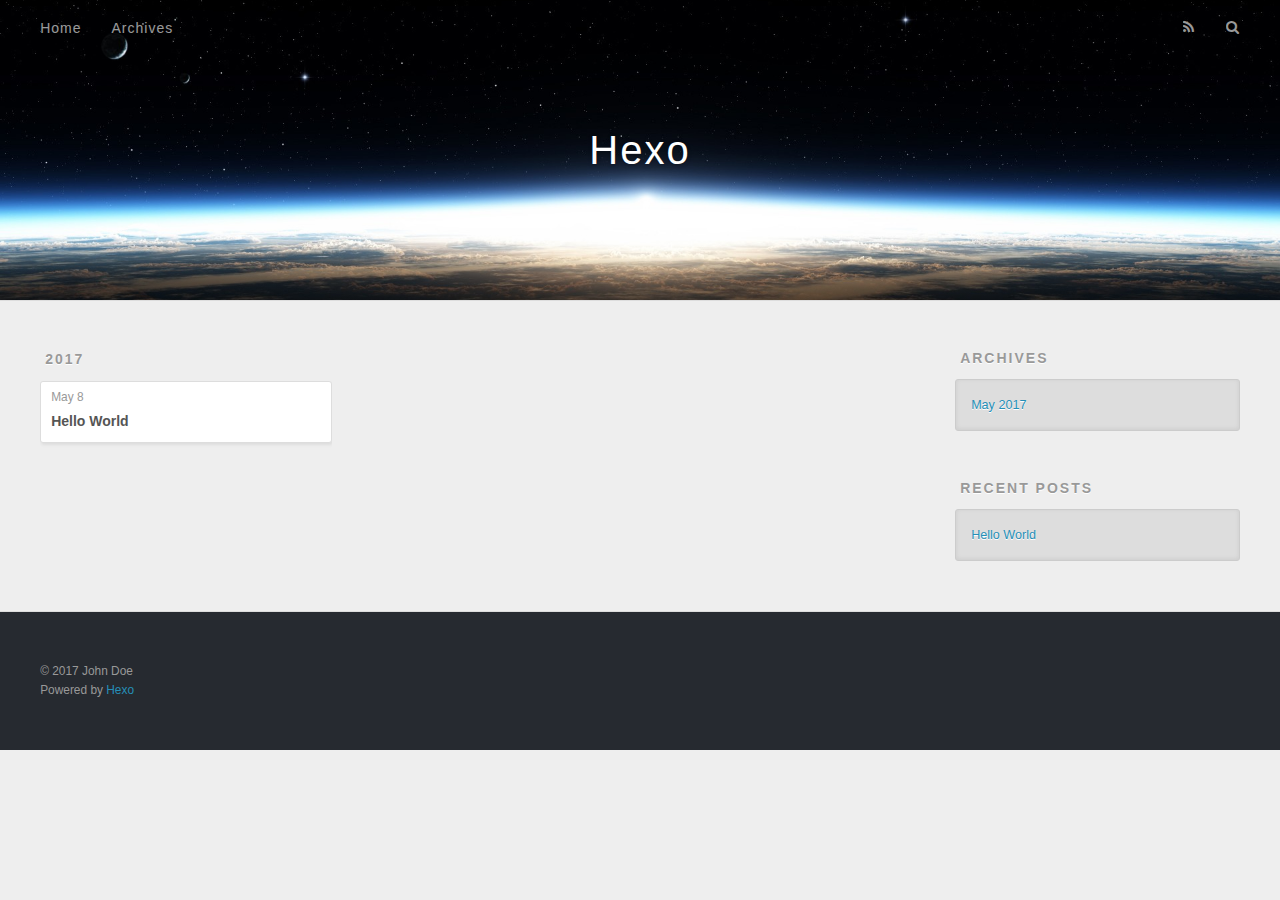
==== archives/index.html @ c31b53fc "Site updated: 2017-05-08 11:09:45" ====
<!DOCTYPE html>
<html>
<head>
  <meta charset="utf-8">
  
  <title>Archives | Hexo</title>
  <meta name="viewport" content="width=device-width, initial-scale=1, maximum-scale=1">
  <meta property="og:type" content="website">
<meta property="og:title" content="Hexo">
<meta property="og:url" content="http://yoursite.com/archives/index.html">
<meta property="og:site_name" content="Hexo">
<meta name="twitter:card" content="summary">
<meta name="twitter:title" content="Hexo">
  
    <link rel="alternate" href="/atom.xml" title="Hexo" type="application/atom+xml">
  
  
    <link rel="icon" href="/favicon.png">
  
  
    <link href="//fonts.googleapis.com/css?family=Source+Code+Pro" rel="stylesheet" type="text/css">
  
  <link rel="stylesheet" href="/css/style.css">
  

</head>

<body>
  <div id="container">
    <div id="wrap">
      <header id="header">
  <div id="banner"></div>
  <div id="header-outer" class="outer">
    <div id="header-title" class="inner">
      <h1 id="logo-wrap">
        <a href="/" id="logo">Hexo</a>
      </h1>
      
    </div>
    <div id="header-inner" class="inner">
      <nav id="main-nav">
        <a id="main-nav-toggle" class="nav-icon"></a>
        
          <a class="main-nav-link" href="/">Home</a>
        
          <a class="main-nav-link" href="/archives">Archives</a>
        
      </nav>
      <nav id="sub-nav">
        
          <a id="nav-rss-link" class="nav-icon" href="/atom.xml" title="RSS Feed"></a>
        
        <a id="nav-search-btn" class="nav-icon" title="Search"></a>
      </nav>
      <div id="search-form-wrap">
        <form action="//google.com/search" method="get" accept-charset="UTF-8" class="search-form"><input type="search" name="q" class="search-form-input" placeholder="Search"><button type="submit" class="search-form-submit">&#xF002;</button><input type="hidden" name="sitesearch" value="http://yoursite.com"></form>
      </div>
    </div>
  </div>
</header>
      <div class="outer">
        <section id="main">
  
  
    
    
      
      
      <section class="archives-wrap">
        <div class="archive-year-wrap">
          <a href="/archives/2017" class="archive-year">2017</a>
        </div>
        <div class="archives">
    
    <article class="archive-article archive-type-post">
  <div class="archive-article-inner">
    <header class="archive-article-header">
      <a href="/2017/05/08/hello-world/" class="archive-article-date">
  <time datetime="2017-05-08T03:01:31.000Z" itemprop="datePublished">May 8</time>
</a>
      
  
    <h1 itemprop="name">
      <a class="archive-article-title" href="/2017/05/08/hello-world/">Hello World</a>
    </h1>
  

    </header>
  </div>
</article>
  
  
    </div></section>
  

</section>
        
          <aside id="sidebar">
  
    

  
    

  
    
  
    
  <div class="widget-wrap">
    <h3 class="widget-title">Archives</h3>
    <div class="widget">
      <ul class="archive-list"><li class="archive-list-item"><a class="archive-list-link" href="/archives/2017/05/">May 2017</a></li></ul>
    </div>
  </div>


  
    
  <div class="widget-wrap">
    <h3 class="widget-title">Recent Posts</h3>
    <div class="widget">
      <ul>
        
          <li>
            <a href="/2017/05/08/hello-world/">Hello World</a>
          </li>
        
      </ul>
    </div>
  </div>

  
</aside>
        
      </div>
      <footer id="footer">
  
  <div class="outer">
    <div id="footer-info" class="inner">
      &copy; 2017 John Doe<br>
      Powered by <a href="http://hexo.io/" target="_blank">Hexo</a>
    </div>
  </div>
</footer>
    </div>
    <nav id="mobile-nav">
  
    <a href="/" class="mobile-nav-link">Home</a>
  
    <a href="/archives" class="mobile-nav-link">Archives</a>
  
</nav>
    

<script src="//ajax.googleapis.com/ajax/libs/jquery/2.0.3/jquery.min.js"></script>


  <link rel="stylesheet" href="/fancybox/jquery.fancybox.css">
  <script src="/fancybox/jquery.fancybox.pack.js"></script>


<script src="/js/script.js"></script>

  </div>
</body>
</html>
---- css/style.css ----
body {
  width: 100%;
}
body:before,
body:after {
  content: "";
  display: table;
}
body:after {
  clear: both;
}
html,
body,
div,
span,
applet,
object,
iframe,
h1,
h2,
h3,
h4,
h5,
h6,
p,
blockquote,
pre,
a,
abbr,
acronym,
address,
big,
cite,
code,
del,
dfn,
em,
img,
ins,
kbd,
q,
s,
samp,
small,
strike,
strong,
sub,
sup,
tt,
var,
dl,
dt,
dd,
ol,
ul,
li,
fieldset,
form,
label,
legend,
table,
caption,
tbody,
tfoot,
thead,
tr,
th,
td {
  margin: 0;
  padding: 0;
  border: 0;
  outline: 0;
  font-weight: inherit;
  font-style: inherit;
  font-family: inherit;
  font-size: 100%;
  vertical-align: baseline;
}
body {
  line-height: 1;
  color: #000;
  background: #fff;
}
ol,
ul {
  list-style: none;
}
table {
  border-collapse: separate;
  border-spacing: 0;
  vertical-align: middle;
}
caption,
th,
td {
  text-align: left;
  font-weight: normal;
  vertical-align: middle;
}
a img {
  border: none;
}
input,
button {
  margin: 0;
  padding: 0;
}
input::-moz-focus-inner,
button::-moz-focus-inner {
  border: 0;
  padding: 0;
}
@font-face {
  font-family: FontAwesome;
  font-style: normal;
  font-weight: normal;
  src: url("fonts/fontawesome-webfont.eot?v=#4.0.3");
  src: url("fonts/fontawesome-webfont.eot?#iefix&v=#4.0.3") format("embedded-opentype"), url("fonts/fontawesome-webfont.woff?v=#4.0.3") format("woff"), url("fonts/fontawesome-webfont.ttf?v=#4.0.3") format("truetype"), url("fonts/fontawesome-webfont.svg#fontawesomeregular?v=#4.0.3") format("svg");
}
html,
body,
#container {
  height: 100%;
}
body {
  background: #eee;
  font: 14px "Helvetica Neue", Helvetica, Arial, sans-serif;
  -webkit-text-size-adjust: 100%;
}
.outer {
  max-width: 1220px;
  margin: 0 auto;
  padding: 0 20px;
}
.outer:before,
.outer:after {
  content: "";
  display: table;
}
.outer:after {
  clear: both;
}
.inner {
  display: inline;
  float: left;
  width: 98.33333333333333%;
  margin: 0 0.833333333333333%;
}
.left,
.alignleft {
  float: left;
}
.right,
.alignright {
  float: right;
}
.clear {
  clear: both;
}
#container {
  position: relative;
}
.mobile-nav-on {
  overflow: hidden;
}
#wrap {
  height: 100%;
  width: 100%;
  position: absolute;
  top: 0;
  left: 0;
  -webkit-transition: 0.2s ease-out;
  -moz-transition: 0.2s ease-out;
  -ms-transition: 0.2s ease-out;
  transition: 0.2s ease-out;
  z-index: 1;
  background: #eee;
}
.mobile-nav-on #wrap {
  left: 280px;
}
@media screen and (min-width: 768px) {
  #main {
    display: inline;
    float: left;
    width: 73.33333333333333%;
    margin: 0 0.833333333333333%;
  }
}
.article-date,
.article-category-link,
.archive-year,
.widget-title {
  text-decoration: none;
  text-transform: uppercase;
  letter-spacing: 2px;
  color: #999;
  margin-bottom: 1em;
  margin-left: 5px;
  line-height: 1em;
  text-shadow: 0 1px #fff;
  font-weight: bold;
}
.article-inner,
.archive-article-inner {
  background: #fff;
  -webkit-box-shadow: 1px 2px 3px #ddd;
  box-shadow: 1px 2px 3px #ddd;
  border: 1px solid #ddd;
  border-radius: 3px;
}
.article-entry h1,
.widget h1 {
  font-size: 2em;
}
.article-entry h2,
.widget h2 {
  font-size: 1.5em;
}
.article-entry h3,
.widget h3 {
  font-size: 1.3em;
}
.article-entry h4,
.widget h4 {
  font-size: 1.2em;
}
.article-entry h5,
.widget h5 {
  font-size: 1em;
}
.article-entry h6,
.widget h6 {
  font-size: 1em;
  color: #999;
}
.article-entry hr,
.widget hr {
  border: 1px dashed #ddd;
}
.article-entry strong,
.widget strong {
  font-weight: bold;
}
.article-entry em,
.widget em,
.article-entry cite,
.widget cite {
  font-style: italic;
}
.article-entry sup,
.widget sup,
.article-entry sub,
.widget sub {
  font-size: 0.75em;
  line-height: 0;
  position: relative;
  vertical-align: baseline;
}
.article-entry sup,
.widget sup {
  top: -0.5em;
}
.article-entry sub,
.widget sub {
  bottom: -0.2em;
}
.article-entry small,
.widget small {
  font-size: 0.85em;
}
.article-entry acronym,
.widget acronym,
.article-entry abbr,
.widget abbr {
  border-bottom: 1px dotted;
}
.article-entry ul,
.widget ul,
.article-entry ol,
.widget ol,
.article-entry dl,
.widget dl {
  margin: 0 20px;
  line-height: 1.6em;
}
.article-entry ul ul,
.widget ul ul,
.article-entry ol ul,
.widget ol ul,
.article-entry ul ol,
.widget ul ol,
.article-entry ol ol,
.widget ol ol {
  margin-top: 0;
  margin-bottom: 0;
}
.article-entry ul,
.widget ul {
  list-style: disc;
}
.article-entry ol,
.widget ol {
  list-style: decimal;
}
.article-entry dt,
.widget dt {
  font-weight: bold;
}
#header {
  height: 300px;
  position: relative;
  border-bottom: 1px solid #ddd;
}
#header:before,
#header:after {
  content: "";
  position: absolute;
  left: 0;
  right: 0;
  height: 40px;
}
#header:before {
  top: 0;
  background: -webkit-linear-gradient(rgba(0,0,0,0.2), transparent);
  background: -moz-linear-gradient(rgba(0,0,0,0.2), transparent);
  background: -ms-linear-gradient(rgba(0,0,0,0.2), transparent);
  background: linear-gradient(rgba(0,0,0,0.2), transparent);
}
#header:after {
  bottom: 0;
  background: -webkit-linear-gradient(transparent, rgba(0,0,0,0.2));
  background: -moz-linear-gradient(transparent, rgba(0,0,0,0.2));
  background: -ms-linear-gradient(transparent, rgba(0,0,0,0.2));
  background: linear-gradient(transparent, rgba(0,0,0,0.2));
}
#header-outer {
  height: 100%;
  position: relative;
}
#header-inner {
  position: relative;
  overflow: hidden;
}
#banner {
  position: absolute;
  top: 0;
  left: 0;
  width: 100%;
  height: 100%;
  background: url("images/banner.jpg") center #000;
  -webkit-background-size: cover;
  -moz-background-size: cover;
  background-size: cover;
  z-index: -1;
}
#header-title {
  text-align: center;
  height: 40px;
  position: absolute;
  top: 50%;
  left: 0;
  margin-top: -20px;
}
#logo,
#subtitle {
  text-decoration: none;
  color: #fff;
  font-weight: 300;
  text-shadow: 0 1px 4px rgba(0,0,0,0.3);
}
#logo {
  font-size: 40px;
  line-height: 40px;
  letter-spacing: 2px;
}
#subtitle {
  font-size: 16px;
  line-height: 16px;
  letter-spacing: 1px;
}
#subtitle-wrap {
  margin-top: 16px;
}
#main-nav {
  float: left;
  margin-left: -15px;
}
.nav-icon,
.main-nav-link {
  float: left;
  color: #fff;
  opacity: 0.6;
  text-decoration: none;
  text-shadow: 0 1px rgba(0,0,0,0.2);
  -webkit-transition: opacity 0.2s;
  -moz-transition: opacity 0.2s;
  -ms-transition: opacity 0.2s;
  transition: opacity 0.2s;
  display: block;
  padding: 20px 15px;
}
.nav-icon:hover,
.main-nav-link:hover {
  opacity: 1;
}
.nav-icon {
  font-family: FontAwesome;
  text-align: center;
  font-size: 14px;
  width: 14px;
  height: 14px;
  padding: 20px 15px;
  position: relative;
  cursor: pointer;
}
.main-nav-link {
  font-weight: 300;
  letter-spacing: 1px;
}
@media screen and (max-width: 479px) {
  .main-nav-link {
    display: none;
  }
}
#main-nav-toggle {
  display: none;
}
#main-nav-toggle:before {
  content: "\f0c9";
}
@media screen and (max-width: 479px) {
  #main-nav-toggle {
    display: block;
  }
}
#sub-nav {
  float: right;
  margin-right: -15px;
}
#nav-rss-link:before {
  content: "\f09e";
}
#nav-search-btn:before {
  content: "\f002";
}
#search-form-wrap {
  position: absolute;
  top: 15px;
  width: 150px;
  height: 30px;
  right: -150px;
  opacity: 0;
  -webkit-transition: 0.2s ease-out;
  -moz-transition: 0.2s ease-out;
  -ms-transition: 0.2s ease-out;
  transition: 0.2s ease-out;
}
#search-form-wrap.on {
  opacity: 1;
  right: 0;
}
@media screen and (max-width: 479px) {
  #search-form-wrap {
    width: 100%;
    right: -100%;
  }
}
.search-form {
  position: absolute;
  top: 0;
  left: 0;
  right: 0;
  background: #fff;
  padding: 5px 15px;
  border-radius: 15px;
  -webkit-box-shadow: 0 0 10px rgba(0,0,0,0.3);
  box-shadow: 0 0 10px rgba(0,0,0,0.3);
}
.search-form-input {
  border: none;
  background: none;
  color: #555;
  width: 100%;
  font: 13px "Helvetica Neue", Helvetica, Arial, sans-serif;
  outline: none;
}
.search-form-input::-webkit-search-results-decoration,
.search-form-input::-webkit-search-cancel-button {
  -webkit-appearance: none;
}
.search-form-submit {
  position: absolute;
  top: 50%;
  right: 10px;
  margin-top: -7px;
  font: 13px FontAwesome;
  border: none;
  background: none;
  color: #bbb;
  cursor: pointer;
}
.search-form-submit:hover,
.search-form-submit:focus {
  color: #777;
}
.article {
  margin: 50px 0;
}
.article-inner {
  overflow: hidden;
}
.article-meta:before,
.article-meta:after {
  content: "";
  display: table;
}
.article-meta:after {
  clear: both;
}
.article-date {
  float: left;
}
.article-category {
  float: left;
  line-height: 1em;
  color: #ccc;
  text-shadow: 0 1px #fff;
  margin-left: 8px;
}
.article-category:before {
  content: "\2022";
}
.article-category-link {
  margin: 0 12px 1em;
}
.article-header {
  padding: 20px 20px 0;
}
.article-title {
  text-decoration: none;
  font-size: 2em;
  font-weight: bold;
  color: #555;
  line-height: 1.1em;
  -webkit-transition: color 0.2s;
  -moz-transition: color 0.2s;
  -ms-transition: color 0.2s;
  transition: color 0.2s;
}
a.article-title:hover {
  color: #258fb8;
}
.article-entry {
  color: #555;
  padding: 0 20px;
}
.article-entry:before,
.article-entry:after {
  content: "";
  display: table;
}
.article-entry:after {
  clear: both;
}
.article-entry p,
.article-entry table {
  line-height: 1.6em;
  margin: 1.6em 0;
}
.article-entry h1,
.article-entry h2,
.article-entry h3,
.article-entry h4,
.article-entry h5,
.article-entry h6 {
  font-weight: bold;
}
.article-entry h1,
.article-entry h2,
.article-entry h3,
.article-entry h4,
.article-entry h5,
.article-entry h6 {
  line-height: 1.1em;
  margin: 1.1em 0;
}
.article-entry a {
  color: #258fb8;
  text-decoration: none;
}
.article-entry a:hover {
  text-decoration: underline;
}
.article-entry ul,
.article-entry ol,
.article-entry dl {
  margin-top: 1.6em;
  margin-bottom: 1.6em;
}
.article-entry img,
.article-entry video {
  max-width: 100%;
  height: auto;
  display: block;
  margin: auto;
}
.article-entry iframe {
  border: none;
}
.article-entry table {
  width: 100%;
  border-collapse: collapse;
  border-spacing: 0;
}
.article-entry th {
  font-weight: bold;
  border-bottom: 3px solid #ddd;
  padding-bottom: 0.5em;
}
.article-entry td {
  border-bottom: 1px solid #ddd;
  padding: 10px 0;
}
.article-entry blockquote {
  font-family: Georgia, "Times New Roman", serif;
  font-size: 1.4em;
  margin: 1.6em 20px;
  text-align: center;
}
.article-entry blockquote footer {
  font-size: 14px;
  margin: 1.6em 0;
  font-family: "Helvetica Neue", Helvetica, Arial, sans-serif;
}
.article-entry blockquote footer cite:before {
  content: "—";
  padding: 0 0.5em;
}
.article-entry .pullquote {
  text-align: left;
  width: 45%;
  margin: 0;
}
.article-entry .pullquote.left {
  margin-left: 0.5em;
  margin-right: 1em;
}
.article-entry .pullquote.right {
  margin-right: 0.5em;
  margin-left: 1em;
}
.article-entry .caption {
  color: #999;
  display: block;
  font-size: 0.9em;
  margin-top: 0.5em;
  position: relative;
  text-align: center;
}
.article-entry .video-container {
  position: relative;
  padding-top: 56.25%;
  height: 0;
  overflow: hidden;
}
.article-entry .video-container iframe,
.article-entry .video-container object,
.article-entry .video-container embed {
  position: absolute;
  top: 0;
  left: 0;
  width: 100%;
  height: 100%;
  margin-top: 0;
}
.article-more-link a {
  display: inline-block;
  line-height: 1em;
  padding: 6px 15px;
  border-radius: 15px;
  background: #eee;
  color: #999;
  text-shadow: 0 1px #fff;
  text-decoration: none;
}
.article-more-link a:hover {
  background: #258fb8;
  color: #fff;
  text-decoration: none;
  text-shadow: 0 1px #1e7293;
}
.article-footer {
  font-size: 0.85em;
  line-height: 1.6em;
  border-top: 1px solid #ddd;
  padding-top: 1.6em;
  margin: 0 20px 20px;
}
.article-footer:before,
.article-footer:after {
  content: "";
  display: table;
}
.article-footer:after {
  clear: both;
}
.article-footer a {
  color: #999;
  text-decoration: none;
}
.article-footer a:hover {
  color: #555;
}
.article-tag-list-item {
  float: left;
  margin-right: 10px;
}
.article-tag-list-link:before {
  content: "#";
}
.article-comment-link {
  float: right;
}
.article-comment-link:before {
  content: "\f075";
  font-family: FontAwesome;
  padding-right: 8px;
}
.article-share-link {
  cursor: pointer;
  float: right;
  margin-left: 20px;
}
.article-share-link:before {
  content: "\f064";
  font-family: FontAwesome;
  padding-right: 6px;
}
#article-nav {
  position: relative;
}
#article-nav:before,
#article-nav:after {
  content: "";
  display: table;
}
#article-nav:after {
  clear: both;
}
@media screen and (min-width: 768px) {
  #article-nav {
    margin: 50px 0;
  }
  #article-nav:before {
    width: 8px;
    height: 8px;
    position: absolute;
    top: 50%;
    left: 50%;
    margin-top: -4px;
    margin-left: -4px;
    content: "";
    border-radius: 50%;
    background: #ddd;
    -webkit-box-shadow: 0 1px 2px #fff;
    box-shadow: 0 1px 2px #fff;
  }
}
.article-nav-link-wrap {
  text-decoration: none;
  text-shadow: 0 1px #fff;
  color: #999;
  -webkit-box-sizing: border-box;
  -moz-box-sizing: border-box;
  box-sizing: border-box;
  margin-top: 50px;
  text-align: center;
  display: block;
}
.article-nav-link-wrap:hover {
  color: #555;
}
@media screen and (min-width: 768px) {
  .article-nav-link-wrap {
    width: 50%;
    margin-top: 0;
  }
}
@media screen and (min-width: 768px) {
  #article-nav-newer {
    float: left;
    text-align: right;
    padding-right: 20px;
  }
}
@media screen and (min-width: 768px) {
  #article-nav-older {
    float: right;
    text-align: left;
    padding-left: 20px;
  }
}
.article-nav-caption {
  text-transform: uppercase;
  letter-spacing: 2px;
  color: #ddd;
  line-height: 1em;
  font-weight: bold;
}
#article-nav-newer .article-nav-caption {
  margin-right: -2px;
}
.article-nav-title {
  font-size: 0.85em;
  line-height: 1.6em;
  margin-top: 0.5em;
}
.article-share-box {
  position: absolute;
  display: none;
  background: #fff;
  -webkit-box-shadow: 1px 2px 10px rgba(0,0,0,0.2);
  box-shadow: 1px 2px 10px rgba(0,0,0,0.2);
  border-radius: 3px;
  margin-left: -145px;
  overflow: hidden;
  z-index: 1;
}
.article-share-box.on {
  display: block;
}
.article-share-input {
  width: 100%;
  background: none;
  -webkit-box-sizing: border-box;
  -moz-box-sizing: border-box;
  box-sizing: border-box;
  font: 14px "Helvetica Neue", Helvetica, Arial, sans-serif;
  padding: 0 15px;
  color: #555;
  outline: none;
  border: 1px solid #ddd;
  border-radius: 3px 3px 0 0;
  height: 36px;
  line-height: 36px;
}
.article-share-links {
  background: #eee;
}
.article-share-links:before,
.article-share-links:after {
  content: "";
  display: table;
}
.article-share-links:after {
  clear: both;
}
.article-share-twitter,
.article-share-facebook,
.article-share-pinterest,
.article-share-google {
  width: 50px;
  height: 36px;
  display: block;
  float: left;
  position: relative;
  color: #999;
  text-shadow: 0 1px #fff;
}
.article-share-twitter:before,
.article-share-facebook:before,
.article-share-pinterest:before,
.article-share-google:before {
  font-size: 20px;
  font-family: FontAwesome;
  width: 20px;
  height: 20px;
  position: absolute;
  top: 50%;
  left: 50%;
  margin-top: -10px;
  margin-left: -10px;
  text-align: center;
}
.article-share-twitter:hover,
.article-share-facebook:hover,
.article-share-pinterest:hover,
.article-share-google:hover {
  color: #fff;
}
.article-share-twitter:before {
  content: "\f099";
}
.article-share-twitter:hover {
  background: #00aced;
  text-shadow: 0 1px #008abe;
}
.article-share-facebook:before {
  content: "\f09a";
}
.article-share-facebook:hover {
  background: #3b5998;
  text-shadow: 0 1px #2f477a;
}
.article-share-pinterest:before {
  content: "\f0d2";
}
.article-share-pinterest:hover {
  background: #cb2027;
  text-shadow: 0 1px #a21a1f;
}
.article-share-google:before {
  content: "\f0d5";
}
.article-share-google:hover {
  background: #dd4b39;
  text-shadow: 0 1px #be3221;
}
.article-gallery {
  background: #000;
  position: relative;
}
.article-gallery-photos {
  position: relative;
  overflow: hidden;
}
.article-gallery-img {
  display: none;
  max-width: 100%;
}
.article-gallery-img:first-child {
  display: block;
}
.article-gallery-img.loaded {
  position: absolute;
  display: block;
}
.article-gallery-img img {
  display: block;
  max-width: 100%;
  margin: 0 auto;
}
#comments {
  background: #fff;
  -webkit-box-shadow: 1px 2px 3px #ddd;
  box-shadow: 1px 2px 3px #ddd;
  padding: 20px;
  border: 1px solid #ddd;
  border-radius: 3px;
  margin: 50px 0;
}
#comments a {
  color: #258fb8;
}
.archives-wrap {
  margin: 50px 0;
}
.archives:before,
.archives:after {
  content: "";
  display: table;
}
.archives:after {
  clear: both;
}
.archive-year-wrap {
  margin-bottom: 1em;
}
.archives {
  -webkit-column-gap: 10px;
  -moz-column-gap: 10px;
  column-gap: 10px;
}
@media screen and (min-width: 480px) and (max-width: 767px) {
  .archives {
    -webkit-column-count: 2;
    -moz-column-count: 2;
    column-count: 2;
  }
}
@media screen and (min-width: 768px) {
  .archives {
    -webkit-column-count: 3;
    -moz-column-count: 3;
    column-count: 3;
  }
}
.archive-article {
  -webkit-column-break-inside: avoid;
  page-break-inside: avoid;
  overflow: hidden;
  break-inside: avoid-column;
}
.archive-article-inner {
  padding: 10px;
  margin-bottom: 15px;
}
.archive-article-title {
  text-decoration: none;
  font-weight: bold;
  color: #555;
  -webkit-transition: color 0.2s;
  -moz-transition: color 0.2s;
  -ms-transition: color 0.2s;
  transition: color 0.2s;
  line-height: 1.6em;
}
.archive-article-title:hover {
  color: #258fb8;
}
.archive-article-footer {
  margin-top: 1em;
}
.archive-article-date {
  color: #999;
  text-decoration: none;
  font-size: 0.85em;
  line-height: 1em;
  margin-bottom: 0.5em;
  display: block;
}
#page-nav {
  margin: 50px auto;
  background: #fff;
  -webkit-box-shadow: 1px 2px 3px #ddd;
  box-shadow: 1px 2px 3px #ddd;
  border: 1px solid #ddd;
  border-radius: 3px;
  text-align: center;
  color: #999;
  overflow: hidden;
}
#page-nav:before,
#page-nav:after {
  content: "";
  display: table;
}
#page-nav:after {
  clear: both;
}
#page-nav a,
#page-nav span {
  padding: 10px 20px;
  line-height: 1;
  height: 2ex;
}
#page-nav a {
  color: #999;
  text-decoration: none;
}
#page-nav a:hover {
  background: #999;
  color: #fff;
}
#page-nav .prev {
  float: left;
}
#page-nav .next {
  float: right;
}
#page-nav .page-number {
  display: inline-block;
}
@media screen and (max-width: 479px) {
  #page-nav .page-number {
    display: none;
  }
}
#page-nav .current {
  color: #555;
  font-weight: bold;
}
#page-nav .space {
  color: #ddd;
}
#footer {
  background: #262a30;
  padding: 50px 0;
  border-top: 1px solid #ddd;
  color: #999;
}
#footer a {
  color: #258fb8;
  text-decoration: none;
}
#footer a:hover {
  text-decoration: underline;
}
#footer-info {
  line-height: 1.6em;
  font-size: 0.85em;
}
.article-entry pre,
.article-entry .highlight {
  background: #2d2d2d;
  margin: 0 -20px;
  padding: 15px 20px;
  border-style: solid;
  border-color: #ddd;
  border-width: 1px 0;
  overflow: auto;
  color: #ccc;
  line-height: 22.400000000000002px;
}
.article-entry .highlight .gutter pre,
.article-entry .gist .gist-file .gist-data .line-numbers {
  color: #666;
  font-size: 0.85em;
}
.article-entry pre,
.article-entry code {
  font-family: "Source Code Pro", Consolas, Monaco, Menlo, Consolas, monospace;
}
.article-entry code {
  background: #eee;
  text-shadow: 0 1px #fff;
  padding: 0 0.3em;
}
.article-entry pre code {
  background: none;
  text-shadow: none;
  padding: 0;
}
.article-entry .highlight pre {
  border: none;
  margin: 0;
  padding: 0;
}
.article-entry .highlight table {
  margin: 0;
  width: auto;
}
.article-entry .highlight td {
  border: none;
  padding: 0;
}
.article-entry .highlight figcaption {
  font-size: 0.85em;
  color: #999;
  line-height: 1em;
  margin-bottom: 1em;
}
.article-entry .highlight figcaption:before,
.article-entry .highlight figcaption:after {
  content: "";
  display: table;
}
.article-entry .highlight figcaption:after {
  clear: both;
}
.article-entry .highlight figcaption a {
  float: right;
}
.article-entry .highlight .gutter pre {
  text-align: right;
  padding-right: 20px;
}
.article-entry .highlight .line {
  height: 22.400000000000002px;
}
.article-entry .highlight .line.marked {
  background: #515151;
}
.article-entry .gist {
  margin: 0 -20px;
  border-style: solid;
  border-color: #ddd;
  border-width: 1px 0;
  background: #2d2d2d;
  padding: 15px 20px 15px 0;
}
.article-entry .gist .gist-file {
  border: none;
  font-family: "Source Code Pro", Consolas, Monaco, Menlo, Consolas, monospace;
  margin: 0;
}
.article-entry .gist .gist-file .gist-data {
  background: none;
  border: none;
}
.article-entry .gist .gist-file .gist-data .line-numbers {
  background: none;
  border: none;
  padding: 0 20px 0 0;
}
.article-entry .gist .gist-file .gist-data .line-data {
  padding: 0 !important;
}
.article-entry .gist .gist-file .highlight {
  margin: 0;
  padding: 0;
  border: none;
}
.article-entry .gist .gist-file .gist-meta {
  background: #2d2d2d;
  color: #999;
  font: 0.85em "Helvetica Neue", Helvetica, Arial, sans-serif;
  text-shadow: 0 0;
  padding: 0;
  margin-top: 1em;
  margin-left: 20px;
}
.article-entry .gist .gist-file .gist-meta a {
  color: #258fb8;
  font-weight: normal;
}
.article-entry .gist .gist-file .gist-meta a:hover {
  text-decoration: underline;
}
pre .comment,
pre .title {
  color: #999;
}
pre .variable,
pre .attribute,
pre .tag,
pre .regexp,
pre .ruby .constant,
pre .xml .tag .title,
pre .xml .pi,
pre .xml .doctype,
pre .html .doctype,
pre .css .id,
pre .css .class,
pre .css .pseudo {
  color: #f2777a;
}
pre .number,
pre .preprocessor,
pre .built_in,
pre .literal,
pre .params,
pre .constant {
  color: #f99157;
}
pre .class,
pre .ruby .class .title,
pre .css .rules .attribute {
  color: #9c9;
}
pre .string,
pre .value,
pre .inheritance,
pre .header,
pre .ruby .symbol,
pre .xml .cdata {
  color: #9c9;
}
pre .css .hexcolor {
  color: #6cc;
}
pre .function,
pre .python .decorator,
pre .python .title,
pre .ruby .function .title,
pre .ruby .title .keyword,
pre .perl .sub,
pre .javascript .title,
pre .coffeescript .title {
  color: #69c;
}
pre .keyword,
pre .javascript .function {
  color: #c9c;
}
@media screen and (max-width: 479px) {
  #mobile-nav {
    position: absolute;
    top: 0;
    left: 0;
    width: 280px;
    height: 100%;
    background: #191919;
    border-right: 1px solid #fff;
  }
}
@media screen and (max-width: 479px) {
  .mobile-nav-link {
    display: block;
    color: #999;
    text-decoration: none;
    padding: 15px 20px;
    font-weight: bold;
  }
  .mobile-nav-link:hover {
    color: #fff;
  }
}
@media screen and (min-width: 768px) {
  #sidebar {
    display: inline;
    float: left;
    width: 23.333333333333332%;
    margin: 0 0.833333333333333%;
  }
}
.widget-wrap {
  margin: 50px 0;
}
.widget {
  color: #777;
  text-shadow: 0 1px #fff;
  background: #ddd;
  -webkit-box-shadow: 0 -1px 4px #ccc inset;
  box-shadow: 0 -1px 4px #ccc inset;
  border: 1px solid #ccc;
  padding: 15px;
  border-radius: 3px;
}
.widget a {
  color: #258fb8;
  text-decoration: none;
}
.widget a:hover {
  text-decoration: underline;
}
.widget ul ul,
.widget ol ul,
.widget dl ul,
.widget ul ol,
.widget ol ol,
.widget dl ol,
.widget ul dl,
.widget ol dl,
.widget dl dl {
  margin-left: 15px;
  list-style: disc;
}
.widget {
  line-height: 1.6em;
  word-wrap: break-word;
  font-size: 0.9em;
}
.widget ul,
.widget ol {
  list-style: none;
  margin: 0;
}
.widget ul ul,
.widget ol ul,
.widget ul ol,
.widget ol ol {
  margin: 0 20px;
}
.widget ul ul,
.widget ol ul {
  list-style: disc;
}
.widget ul ol,
.widget ol ol {
  list-style: decimal;
}
.category-list-count,
.tag-list-count,
.archive-list-count {
  padding-left: 5px;
  color: #999;
  font-size: 0.85em;
}
.category-list-count:before,
.tag-list-count:before,
.archive-list-count:before {
  content: "(";
}
.category-list-count:after,
.tag-list-count:after,
.archive-list-count:after {
  content: ")";
}
.tagcloud a {
  margin-right: 5px;
  display: inline-block;
}
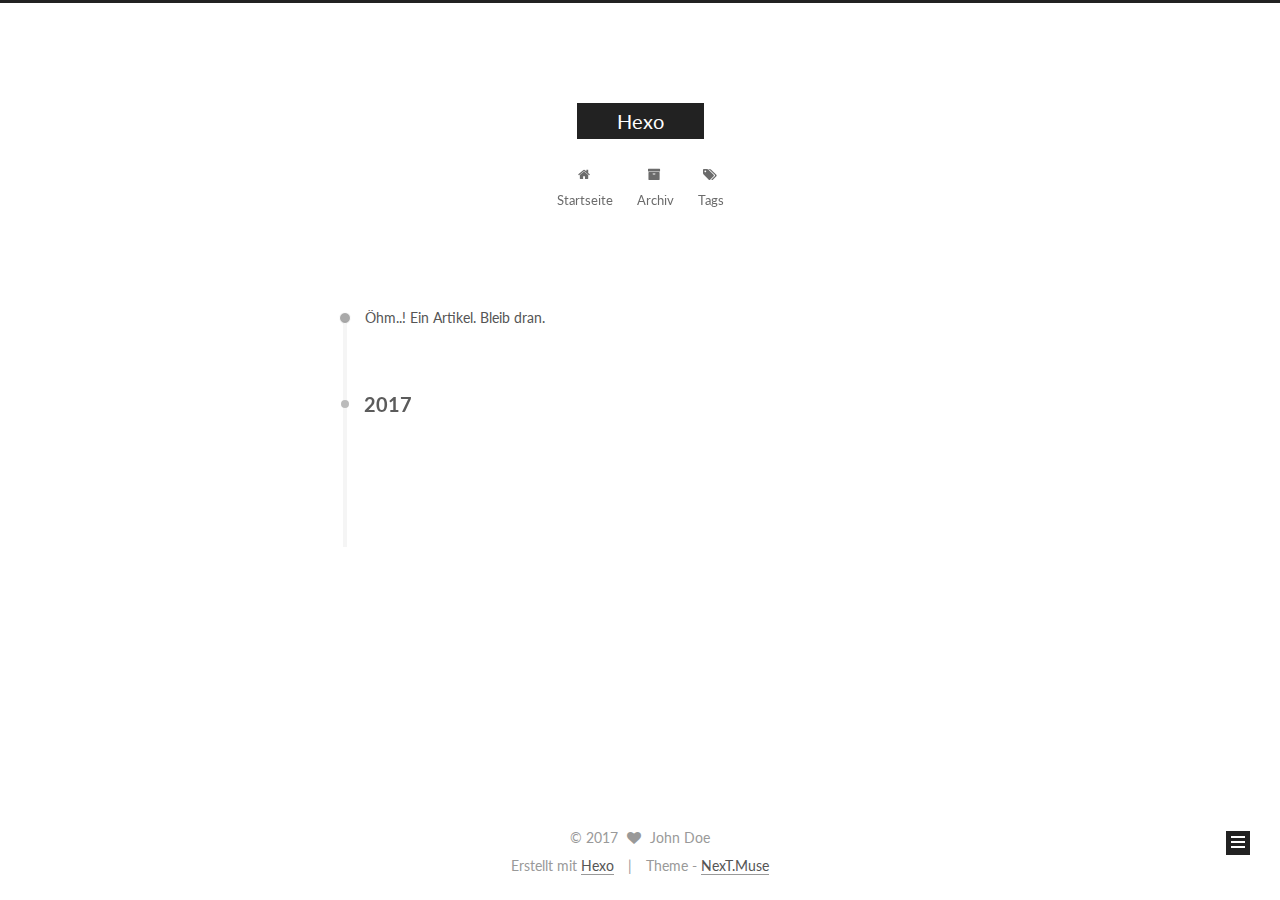
==== commit 7851f680: "Site updated: 2017-05-08 12:31:28" ====
--- a/archives/index.html
+++ b/archives/index.html
@@ -1,166 +1,549 @@
-<!DOCTYPE html>
-<html>
+<!doctype html>
+
+
+
+  
+
+
+<html class="theme-next muse use-motion" lang="">
 <head>
-  <meta charset="utf-8">
-  
-  <title>Archives | Hexo</title>
-  <meta name="viewport" content="width=device-width, initial-scale=1, maximum-scale=1">
-  <meta property="og:type" content="website">
+  <meta charset="UTF-8"/>
+<meta http-equiv="X-UA-Compatible" content="IE=edge" />
+<meta name="viewport" content="width=device-width, initial-scale=1, maximum-scale=1"/>
+
+
+
+
+
+
+<meta http-equiv="Cache-Control" content="no-transform" />
+<meta http-equiv="Cache-Control" content="no-siteapp" />
+
+
+
+
+
+
+
+
+
+
+
+
+
+
+
+  
+  
+  <link href="/lib/fancybox/source/jquery.fancybox.css?v=2.1.5" rel="stylesheet" type="text/css" />
+
+
+
+
+  
+  
+  
+  
+
+  
+    
+    
+  
+
+  
+
+  
+
+  
+
+  
+
+  
+    
+    
+    <link href="//fonts.googleapis.com/css?family=Lato:300,300italic,400,400italic,700,700italic&subset=latin,latin-ext" rel="stylesheet" type="text/css">
+  
+
+
+
+
+
+
+<link href="/lib/font-awesome/css/font-awesome.min.css?v=4.6.2" rel="stylesheet" type="text/css" />
+
+<link href="/css/main.css?v=5.1.1" rel="stylesheet" type="text/css" />
+
+
+  <meta name="keywords" content="Hexo, NexT" />
+
+
+
+
+
+
+
+
+  <link rel="shortcut icon" type="image/x-icon" href="/favicon.ico?v=5.1.1" />
+
+
+
+
+
+
+<meta property="og:type" content="website">
 <meta property="og:title" content="Hexo">
 <meta property="og:url" content="http://yoursite.com/archives/index.html">
 <meta property="og:site_name" content="Hexo">
 <meta name="twitter:card" content="summary">
 <meta name="twitter:title" content="Hexo">
-  
-    <link rel="alternate" href="/atom.xml" title="Hexo" type="application/atom+xml">
-  
-  
-    <link rel="icon" href="/favicon.png">
-  
-  
-    <link href="//fonts.googleapis.com/css?family=Source+Code+Pro" rel="stylesheet" type="text/css">
-  
-  <link rel="stylesheet" href="/css/style.css">
-  
-
+
+
+
+<script type="text/javascript" id="hexo.configurations">
+  var NexT = window.NexT || {};
+  var CONFIG = {
+    root: '/',
+    scheme: 'Muse',
+    sidebar: {"position":"left","display":"post","offset":12,"offset_float":0,"b2t":false,"scrollpercent":false},
+    fancybox: true,
+    motion: true,
+    duoshuo: {
+      userId: '0',
+      author: 'Author'
+    },
+    algolia: {
+      applicationID: '',
+      apiKey: '',
+      indexName: '',
+      hits: {"per_page":10},
+      labels: {"input_placeholder":"Search for Posts","hits_empty":"We didn't find any results for the search: ${query}","hits_stats":"${hits} results found in ${time} ms"}
+    }
+  };
+</script>
+
+
+
+  <link rel="canonical" href="http://yoursite.com/archives/"/>
+
+
+
+
+
+  <title>Archiv | Hexo</title>
 </head>
 
-<body>
-  <div id="container">
-    <div id="wrap">
-      <header id="header">
-  <div id="banner"></div>
-  <div id="header-outer" class="outer">
-    <div id="header-title" class="inner">
-      <h1 id="logo-wrap">
-        <a href="/" id="logo">Hexo</a>
-      </h1>
-      
+<body itemscope itemtype="http://schema.org/WebPage" lang="">
+
+  
+
+
+
+
+
+
+
+
+
+
+
+
+
+
+  
+  
+    
+  
+
+  <div class="container sidebar-position-left  page-archive  ">
+    <div class="headband"></div>
+
+    <header id="header" class="header" itemscope itemtype="http://schema.org/WPHeader">
+      <div class="header-inner"><div class="site-brand-wrapper">
+  <div class="site-meta ">
+    
+
+    <div class="custom-logo-site-title">
+      <a href="/"  class="brand" rel="start">
+        <span class="logo-line-before"><i></i></span>
+        <span class="site-title">Hexo</span>
+        <span class="logo-line-after"><i></i></span>
+      </a>
     </div>
-    <div id="header-inner" class="inner">
-      <nav id="main-nav">
-        <a id="main-nav-toggle" class="nav-icon"></a>
-        
-          <a class="main-nav-link" href="/">Home</a>
-        
-          <a class="main-nav-link" href="/archives">Archives</a>
-        
-      </nav>
-      <nav id="sub-nav">
-        
-          <a id="nav-rss-link" class="nav-icon" href="/atom.xml" title="RSS Feed"></a>
-        
-        <a id="nav-search-btn" class="nav-icon" title="Search"></a>
-      </nav>
-      <div id="search-form-wrap">
-        <form action="//google.com/search" method="get" accept-charset="UTF-8" class="search-form"><input type="search" name="q" class="search-form-input" placeholder="Search"><button type="submit" class="search-form-submit">&#xF002;</button><input type="hidden" name="sitesearch" value="http://yoursite.com"></form>
+      
+        <p class="site-subtitle"></p>
+      
+  </div>
+
+  <div class="site-nav-toggle">
+    <button>
+      <span class="btn-bar"></span>
+      <span class="btn-bar"></span>
+      <span class="btn-bar"></span>
+    </button>
+  </div>
+</div>
+
+<nav class="site-nav">
+  
+
+  
+    <ul id="menu" class="menu">
+      
+        
+        <li class="menu-item menu-item-home">
+          <a href="/" rel="section">
+            
+              <i class="menu-item-icon fa fa-fw fa-home"></i> <br />
+            
+            Startseite
+          </a>
+        </li>
+      
+        
+        <li class="menu-item menu-item-archives">
+          <a href="/archives" rel="section">
+            
+              <i class="menu-item-icon fa fa-fw fa-archive"></i> <br />
+            
+            Archiv
+          </a>
+        </li>
+      
+        
+        <li class="menu-item menu-item-tags">
+          <a href="/tags" rel="section">
+            
+              <i class="menu-item-icon fa fa-fw fa-tags"></i> <br />
+            
+            Tags
+          </a>
+        </li>
+      
+
+      
+    </ul>
+  
+
+  
+</nav>
+
+
+
+ </div>
+    </header>
+
+    <main id="main" class="main">
+      <div class="main-inner">
+        <div class="content-wrap">
+          <div id="content" class="content">
+            
+
+  <section id="posts" class="posts-collapse">
+    <span class="archive-move-on"></span>
+
+    <span class="archive-page-counter">
+      
+      
+      
+        
+      
+      Öhm..! Ein Artikel. Bleib dran.
+    </span>
+
+    
+
+      
+      
+      
+
+      
+        
+        <div class="collection-title">
+          <h2 class="archive-year motion-element" id="archive-year-2017">2017</h2>
+        </div>
+      
+      
+
+      
+
+  <article class="post post-type-normal" itemscope itemtype="http://schema.org/Article">
+    <header class="post-header">
+
+      <h2 class="post-title">
+        
+            <a class="post-title-link" href="/2017/05/08/hello-world/" itemprop="url">
+              
+                <span itemprop="name">Hello World</span>
+              
+            </a>
+        
+      </h2>
+
+      <div class="post-meta">
+        <time class="post-time" itemprop="dateCreated"
+              datetime="2017-05-08T11:01:31+08:00"
+              content="2017-05-08" >
+          05-08
+        </time>
       </div>
+
+    </header>
+  </article>
+
+
+
+    
+
+  </section>
+
+  
+
+
+
+          </div>
+          
+
+
+          
+
+        </div>
+        
+          
+  
+  <div class="sidebar-toggle">
+    <div class="sidebar-toggle-line-wrap">
+      <span class="sidebar-toggle-line sidebar-toggle-line-first"></span>
+      <span class="sidebar-toggle-line sidebar-toggle-line-middle"></span>
+      <span class="sidebar-toggle-line sidebar-toggle-line-last"></span>
     </div>
   </div>
-</header>
-      <div class="outer">
-        <section id="main">
-  
-  
-    
-    
-      
-      
-      <section class="archives-wrap">
-        <div class="archive-year-wrap">
-          <a href="/archives/2017" class="archive-year">2017</a>
+
+  <aside id="sidebar" class="sidebar">
+    <div class="sidebar-inner">
+
+      
+
+      
+
+      <section class="site-overview sidebar-panel sidebar-panel-active">
+        <div class="site-author motion-element" itemprop="author" itemscope itemtype="http://schema.org/Person">
+          <img class="site-author-image" itemprop="image"
+               src="/images/avatar.gif"
+               alt="John Doe" />
+          <p class="site-author-name" itemprop="name">John Doe</p>
+           
+              <p class="site-description motion-element" itemprop="description"></p>
+          
         </div>
-        <div class="archives">
-    
-    <article class="archive-article archive-type-post">
-  <div class="archive-article-inner">
-    <header class="archive-article-header">
-      <a href="/2017/05/08/hello-world/" class="archive-article-date">
-  <time datetime="2017-05-08T03:01:31.000Z" itemprop="datePublished">May 8</time>
-</a>
-      
-  
-    <h1 itemprop="name">
-      <a class="archive-article-title" href="/2017/05/08/hello-world/">Hello World</a>
-    </h1>
-  
-
-    </header>
+        <nav class="site-state motion-element">
+
+          
+            <div class="site-state-item site-state-posts">
+              <a href="/archives">
+                <span class="site-state-item-count">1</span>
+                <span class="site-state-item-name">Artikel</span>
+              </a>
+            </div>
+          
+
+          
+
+          
+
+        </nav>
+
+        
+
+        <div class="links-of-author motion-element">
+          
+        </div>
+
+        
+        
+
+        
+        
+
+        
+
+
+      </section>
+
+      
+
+      
+
+    </div>
+  </aside>
+
+
+        
+      </div>
+    </main>
+
+    <footer id="footer" class="footer">
+      <div class="footer-inner">
+        <div class="copyright" >
+  
+  &copy; 
+  <span itemprop="copyrightYear">2017</span>
+  <span class="with-love">
+    <i class="fa fa-heart"></i>
+  </span>
+  <span class="author" itemprop="copyrightHolder">John Doe</span>
+</div>
+
+
+<div class="powered-by">
+  Erstellt mit  <a class="theme-link" href="https://hexo.io">Hexo</a>
+</div>
+
+<div class="theme-info">
+  Theme -
+  <a class="theme-link" href="https://github.com/iissnan/hexo-theme-next">
+    NexT.Muse
+  </a>
+</div>
+
+
+        
+
+        
+      </div>
+    </footer>
+
+    
+      <div class="back-to-top">
+        <i class="fa fa-arrow-up"></i>
+        
+      </div>
+    
+
   </div>
-</article>
-  
-  
-    </div></section>
-  
-
-</section>
-        
-          <aside id="sidebar">
-  
-    
-
-  
-    
-
-  
-    
-  
-    
-  <div class="widget-wrap">
-    <h3 class="widget-title">Archives</h3>
-    <div class="widget">
-      <ul class="archive-list"><li class="archive-list-item"><a class="archive-list-link" href="/archives/2017/05/">May 2017</a></li></ul>
-    </div>
-  </div>
-
-
-  
-    
-  <div class="widget-wrap">
-    <h3 class="widget-title">Recent Posts</h3>
-    <div class="widget">
-      <ul>
-        
-          <li>
-            <a href="/2017/05/08/hello-world/">Hello World</a>
-          </li>
-        
-      </ul>
-    </div>
-  </div>
-
-  
-</aside>
-        
-      </div>
-      <footer id="footer">
-  
-  <div class="outer">
-    <div id="footer-info" class="inner">
-      &copy; 2017 John Doe<br>
-      Powered by <a href="http://hexo.io/" target="_blank">Hexo</a>
-    </div>
-  </div>
-</footer>
-    </div>
-    <nav id="mobile-nav">
-  
-    <a href="/" class="mobile-nav-link">Home</a>
-  
-    <a href="/archives" class="mobile-nav-link">Archives</a>
-  
-</nav>
-    
-
-<script src="//ajax.googleapis.com/ajax/libs/jquery/2.0.3/jquery.min.js"></script>
-
-
-  <link rel="stylesheet" href="/fancybox/jquery.fancybox.css">
-  <script src="/fancybox/jquery.fancybox.pack.js"></script>
-
-
-<script src="/js/script.js"></script>
-
-  </div>
+
+  
+
+<script type="text/javascript">
+  if (Object.prototype.toString.call(window.Promise) !== '[object Function]') {
+    window.Promise = null;
+  }
+</script>
+
+
+
+
+
+
+
+
+
+  
+
+
+
+
+
+
+
+
+
+
+
+
+  
+  <script type="text/javascript" src="/lib/jquery/index.js?v=2.1.3"></script>
+
+  
+  <script type="text/javascript" src="/lib/fastclick/lib/fastclick.min.js?v=1.0.6"></script>
+
+  
+  <script type="text/javascript" src="/lib/jquery_lazyload/jquery.lazyload.js?v=1.9.7"></script>
+
+  
+  <script type="text/javascript" src="/lib/velocity/velocity.min.js?v=1.2.1"></script>
+
+  
+  <script type="text/javascript" src="/lib/velocity/velocity.ui.min.js?v=1.2.1"></script>
+
+  
+  <script type="text/javascript" src="/lib/fancybox/source/jquery.fancybox.pack.js?v=2.1.5"></script>
+
+
+  
+
+
+  <script type="text/javascript" src="/js/src/utils.js?v=5.1.1"></script>
+
+  <script type="text/javascript" src="/js/src/motion.js?v=5.1.1"></script>
+
+
+
+  
+  
+
+  
+  
+    <script type="text/javascript" id="motion.page.archive">
+      $('.archive-year').velocity('transition.slideLeftIn');
+    </script>
+  
+
+
+  
+
+
+  <script type="text/javascript" src="/js/src/bootstrap.js?v=5.1.1"></script>
+
+
+
+  
+
+
+  
+
+
+
+
+	
+
+
+
+
+
+  
+
+
+
+
+
+  
+
+
+
+
+
+  
+
+
+
+
+
+
+  
+
+
+
+
+
+  
+
+  
+
+  
+
+  
+
+  
+
 </body>
-</html>+</html>
--- a/css/main.css
+++ b/css/main.css
@@ -0,0 +1,2547 @@
+/* normalize.css v3.0.2 | MIT License | git.io/normalize */
+html {
+  font-family: sans-serif; /* 1 */
+  -ms-text-size-adjust: 100%; /* 2 */
+  -webkit-text-size-adjust: 100%; /* 2 */
+}
+body {
+  margin: 0;
+}
+article,
+aside,
+details,
+figcaption,
+figure,
+footer,
+header,
+hgroup,
+main,
+menu,
+nav,
+section,
+summary {
+  display: block;
+}
+audio,
+canvas,
+progress,
+video {
+  display: inline-block; /* 1 */
+  vertical-align: baseline; /* 2 */
+}
+audio:not([controls]) {
+  display: none;
+  height: 0;
+}
+[hidden],
+template {
+  display: none;
+}
+a {
+  background-color: transparent;
+}
+a:active,
+a:hover {
+  outline: 0;
+}
+abbr[title] {
+  border-bottom: 1px dotted;
+}
+b,
+strong {
+  font-weight: bold;
+}
+dfn {
+  font-style: italic;
+}
+h1 {
+  font-size: 2em;
+  margin: 0.67em 0;
+}
+mark {
+  background: #ff0;
+  color: #000;
+}
+small {
+  font-size: 80%;
+}
+sub,
+sup {
+  font-size: 75%;
+  line-height: 0;
+  position: relative;
+  vertical-align: baseline;
+}
+sup {
+  top: -0.5em;
+}
+sub {
+  bottom: -0.25em;
+}
+img {
+  border: 0;
+}
+svg:not(:root) {
+  overflow: hidden;
+}
+figure {
+  margin: 1em 40px;
+}
+hr {
+  -moz-box-sizing: content-box;
+  box-sizing: content-box;
+  height: 0;
+}
+pre {
+  overflow: auto;
+}
+code,
+kbd,
+pre,
+samp {
+  font-family: monospace, monospace;
+  font-size: 1em;
+}
+button,
+input,
+optgroup,
+select,
+textarea {
+  color: inherit; /* 1 */
+  font: inherit; /* 2 */
+  margin: 0; /* 3 */
+}
+button {
+  overflow: visible;
+}
+button,
+select {
+  text-transform: none;
+}
+button,
+html input[type="button"],
+input[type="reset"],
+input[type="submit"] {
+  -webkit-appearance: button; /* 2 */
+  cursor: pointer; /* 3 */
+}
+button[disabled],
+html input[disabled] {
+  cursor: default;
+}
+button::-moz-focus-inner,
+input::-moz-focus-inner {
+  border: 0;
+  padding: 0;
+}
+input {
+  line-height: normal;
+}
+input[type="checkbox"],
+input[type="radio"] {
+  box-sizing: border-box; /* 1 */
+  padding: 0; /* 2 */
+}
+input[type="number"]::-webkit-inner-spin-button,
+input[type="number"]::-webkit-outer-spin-button {
+  height: auto;
+}
+input[type="search"] {
+  -webkit-appearance: textfield; /* 1 */
+  -moz-box-sizing: content-box;
+  -webkit-box-sizing: content-box; /* 2 */
+  box-sizing: content-box;
+}
+input[type="search"]::-webkit-search-cancel-button,
+input[type="search"]::-webkit-search-decoration {
+  -webkit-appearance: none;
+}
+fieldset {
+  border: 1px solid #c0c0c0;
+  margin: 0 2px;
+  padding: 0.35em 0.625em 0.75em;
+}
+legend {
+  border: 0; /* 1 */
+  padding: 0; /* 2 */
+}
+textarea {
+  overflow: auto;
+}
+optgroup {
+  font-weight: bold;
+}
+table {
+  border-collapse: collapse;
+  border-spacing: 0;
+}
+td,
+th {
+  padding: 0;
+}
+::selection {
+  background: #262a30;
+  color: #fff;
+}
+body {
+  position: relative;
+  font-family: 'Lato', "PingFang SC", "Microsoft YaHei", sans-serif;
+  font-size: 14px;
+  line-height: 2;
+  color: #555;
+  background: #fff;
+}
+@media (max-width: 767px) {
+  body {
+    padding-right: 0 !important;
+  }
+}
+@media (min-width: 768px) and (max-width: 991px) {
+  body {
+    padding-right: 0 !important;
+  }
+}
+@media (min-width: 1600px) {
+  body {
+    font-size: 16px;
+  }
+}
+h1,
+h2,
+h3,
+h4,
+h5,
+h6 {
+  margin: 0;
+  padding: 0;
+  font-weight: bold;
+  line-height: 1.5;
+  font-family: 'Lato', "PingFang SC", "Microsoft YaHei", sans-serif;
+}
+h2,
+h3,
+h4,
+h5,
+h6 {
+  margin: 20px 0 15px;
+}
+h1 {
+  font-size: 22px;
+}
+@media (max-width: 767px) {
+  h1 {
+    font-size: 18px;
+  }
+}
+h2 {
+  font-size: 20px;
+}
+@media (max-width: 767px) {
+  h2 {
+    font-size: 16px;
+  }
+}
+h3 {
+  font-size: 18px;
+}
+@media (max-width: 767px) {
+  h3 {
+    font-size: 14px;
+  }
+}
+h4 {
+  font-size: 16px;
+}
+@media (max-width: 767px) {
+  h4 {
+    font-size: 12px;
+  }
+}
+h5 {
+  font-size: 14px;
+}
+@media (max-width: 767px) {
+  h5 {
+    font-size: 10px;
+  }
+}
+h6 {
+  font-size: 12px;
+}
+@media (max-width: 767px) {
+  h6 {
+    font-size: 8px;
+  }
+}
+p {
+  margin: 0 0 25px 0;
+}
+a {
+  color: #555;
+  text-decoration: none;
+  border-bottom: 1px solid #999;
+  word-wrap: break-word;
+}
+a:hover {
+  color: #222;
+  border-bottom-color: #222;
+}
+blockquote {
+  margin: 0;
+  padding: 0;
+}
+img {
+  display: block;
+  margin: auto;
+  max-width: 100%;
+  height: auto;
+}
+hr {
+  margin: 40px 0;
+  height: 3px;
+  border: none;
+  background-color: #ddd;
+  background-image: repeating-linear-gradient(-45deg, #fff, #fff 4px, transparent 4px, transparent 8px);
+}
+blockquote {
+  padding: 0 15px;
+  color: #666;
+  border-left: 4px solid #ddd;
+}
+blockquote cite::before {
+  content: "-";
+  padding: 0 5px;
+}
+dt {
+  font-weight: 700;
+}
+dd {
+  margin: 0;
+  padding: 0;
+}
+.text-left {
+  text-align: left;
+}
+.text-center {
+  text-align: center;
+}
+.text-right {
+  text-align: right;
+}
+.text-justify {
+  text-align: justify;
+}
+.text-nowrap {
+  white-space: nowrap;
+}
+.text-lowercase {
+  text-transform: lowercase;
+}
+.text-uppercase {
+  text-transform: uppercase;
+}
+.text-capitalize {
+  text-transform: capitalize;
+}
+.center-block {
+  display: block;
+  margin-left: auto;
+  margin-right: auto;
+}
+.clearfix:before,
+.clearfix:after {
+  content: " ";
+  display: table;
+}
+.clearfix:after {
+  clear: both;
+}
+.pullquote {
+  width: 45%;
+}
+.pullquote.left {
+  float: left;
+  margin-left: 5px;
+  margin-right: 10px;
+}
+.pullquote.right {
+  float: right;
+  margin-left: 10px;
+  margin-right: 5px;
+}
+.affix.affix.affix {
+  position: fixed;
+}
+.translation {
+  margin-top: -20px;
+  font-size: 14px;
+  color: #999;
+}
+.scrollbar-measure {
+  width: 100px;
+  height: 100px;
+  overflow: scroll;
+  position: absolute;
+  top: -9999px;
+}
+.use-motion .motion-element {
+  opacity: 0;
+}
+table {
+  margin: 20px 0;
+  width: 100%;
+  border-collapse: collapse;
+  border-spacing: 0;
+  border: 1px solid #ddd;
+  font-size: 14px;
+  table-layout: fixed;
+  word-wrap: break-all;
+}
+table>tbody>tr:nth-of-type(odd) {
+  background-color: #f9f9f9;
+}
+table>tbody>tr:hover {
+  background-color: #f5f5f5;
+}
+caption,
+th,
+td {
+  padding: 8px;
+  text-align: left;
+  vertical-align: middle;
+  font-weight: normal;
+}
+th,
+td {
+  border-bottom: 3px solid #ddd;
+  border-right: 1px solid #eee;
+}
+th {
+  padding-bottom: 10px;
+  font-weight: 700;
+}
+td {
+  border-bottom-width: 1px;
+}
+html,
+body {
+  height: 100%;
+}
+.container {
+  position: relative;
+  min-height: 100%;
+}
+.header-inner {
+  margin: 0 auto;
+  padding: 100px 0 70px;
+  width: 700px;
+}
+@media (min-width: 1600px) {
+  .container .header-inner {
+    width: 900px;
+  }
+}
+.main {
+  padding-bottom: 150px;
+}
+.main-inner {
+  margin: 0 auto;
+  width: 700px;
+}
+@media (min-width: 1600px) {
+  .container .main-inner {
+    width: 900px;
+  }
+}
+.footer {
+  position: absolute;
+  left: 0;
+  bottom: 0;
+  width: 100%;
+  min-height: 50px;
+}
+.footer-inner {
+  box-sizing: border-box;
+  margin: 20px auto;
+  width: 700px;
+}
+@media (min-width: 1600px) {
+  .container .footer-inner {
+    width: 900px;
+  }
+}
+pre,
+.highlight {
+  overflow: auto;
+  margin: 20px 0;
+  padding: 0;
+  font-size: 13px;
+  color: #4d4d4c;
+  background: #f7f7f7;
+  line-height: 1.6;
+}
+pre,
+code {
+  font-family: consolas, Menlo, "PingFang SC", "Microsoft YaHei", monospace;
+}
+code {
+  padding: 2px 4px;
+  word-wrap: break-word;
+  color: #555;
+  background: #eee;
+  border-radius: 3px;
+  font-size: 13px;
+}
+pre code {
+  padding: 0;
+  color: #4d4d4c;
+  background: none;
+  text-shadow: none;
+}
+.highlight {
+  border-radius: 1px;
+}
+.highlight pre {
+  border: none;
+  margin: 0;
+  padding: 10px 0;
+}
+.highlight table {
+  margin: 0;
+  width: auto;
+  border: none;
+}
+.highlight td {
+  border: none;
+  padding: 0;
+}
+.highlight figcaption {
+  font-size: 1em;
+  color: #4d4d4c;
+  line-height: 1em;
+  margin-bottom: 1em;
+}
+.highlight figcaption:before,
+.highlight figcaption:after {
+  content: " ";
+  display: table;
+}
+.highlight figcaption:after {
+  clear: both;
+}
+.highlight figcaption a {
+  float: right;
+  color: #4d4d4c;
+}
+.highlight figcaption a:hover {
+  border-bottom-color: #4d4d4c;
+}
+.highlight .gutter pre {
+  padding-left: 10px;
+  padding-right: 10px;
+  color: #869194;
+  text-align: right;
+  background-color: #eff2f3;
+}
+.highlight .code pre {
+  width: 100%;
+  padding-left: 10px;
+  padding-right: 10px;
+  background-color: #f7f7f7;
+}
+.highlight .line {
+  height: 20px;
+}
+.gutter {
+  -webkit-user-select: none;
+  -moz-user-select: none;
+  -ms-user-select: none;
+  user-select: none;
+}
+.gist table {
+  width: auto;
+}
+.gist table td {
+  border: none;
+}
+pre .deletion {
+  background: #fdd;
+}
+pre .addition {
+  background: #dfd;
+}
+pre .meta {
+  color: #8959a8;
+}
+pre .comment {
+  color: #8e908c;
+}
+pre .variable,
+pre .attribute,
+pre .tag,
+pre .regexp,
+pre .ruby .constant,
+pre .xml .tag .title,
+pre .xml .pi,
+pre .xml .doctype,
+pre .html .doctype,
+pre .css .id,
+pre .css .class,
+pre .css .pseudo {
+  color: #c82829;
+}
+pre .number,
+pre .preprocessor,
+pre .built_in,
+pre .literal,
+pre .params,
+pre .constant,
+pre .command {
+  color: #f5871f;
+}
+pre .ruby .class .title,
+pre .css .rules .attribute,
+pre .string,
+pre .value,
+pre .inheritance,
+pre .header,
+pre .ruby .symbol,
+pre .xml .cdata,
+pre .special,
+pre .number,
+pre .formula {
+  color: #718c00;
+}
+pre .title,
+pre .css .hexcolor {
+  color: #3e999f;
+}
+pre .function,
+pre .python .decorator,
+pre .python .title,
+pre .ruby .function .title,
+pre .ruby .title .keyword,
+pre .perl .sub,
+pre .javascript .title,
+pre .coffeescript .title {
+  color: #4271ae;
+}
+pre .keyword,
+pre .javascript .function {
+  color: #8959a8;
+}
+.full-image.full-image.full-image {
+  border: none;
+  max-width: 100%;
+  width: auto;
+  margin: 20px auto;
+}
+@media (min-width: 992px) {
+  .full-image.full-image.full-image {
+    max-width: none;
+    width: 110%;
+    margin: 25px -5%;
+  }
+}
+.blockquote-center,
+.page-home .post-type-quote blockquote,
+.page-post-detail .post-type-quote blockquote {
+  position: relative;
+  margin: 40px 0;
+  padding: 0;
+  border-left: none;
+  text-align: center;
+}
+.blockquote-center::before,
+.page-home .post-type-quote blockquote::before,
+.page-post-detail .post-type-quote blockquote::before,
+.blockquote-center::after,
+.page-home .post-type-quote blockquote::after,
+.page-post-detail .post-type-quote blockquote::after {
+  position: absolute;
+  content: ' ';
+  display: block;
+  width: 100%;
+  height: 24px;
+  opacity: 0.2;
+  background-repeat: no-repeat;
+  background-position: 0 -6px;
+  background-size: 22px 22px;
+}
+.blockquote-center::before,
+.page-home .post-type-quote blockquote::before,
+.page-post-detail .post-type-quote blockquote::before {
+  top: -20px;
+  background-image: url("../images/quote-l.svg");
+  border-top: 1px solid #ccc;
+}
+.blockquote-center::after,
+.page-home .post-type-quote blockquote::after,
+.page-post-detail .post-type-quote blockquote::after {
+  bottom: -20px;
+  background-image: url("../images/quote-r.svg");
+  border-bottom: 1px solid #ccc;
+  background-position: 100% 8px;
+}
+.blockquote-center p,
+.page-home .post-type-quote blockquote p,
+.page-post-detail .post-type-quote blockquote p,
+.blockquote-center div,
+.page-home .post-type-quote blockquote div,
+.page-post-detail .post-type-quote blockquote div {
+  text-align: center;
+}
+.post .post-body .group-picture img {
+  box-sizing: border-box;
+  padding: 0 3px;
+  border: none;
+}
+.post .group-picture-row {
+  overflow: hidden;
+  margin-top: 6px;
+}
+.post .group-picture-row:first-child {
+  margin-top: 0;
+}
+.post .group-picture-column {
+  float: left;
+}
+.page-post-detail .post-body .group-picture-column {
+  float: none;
+  margin-top: 10px;
+  width: auto !important;
+}
+.page-post-detail .post-body .group-picture-column img {
+  margin: 0 auto;
+}
+.page-archive .group-picture-container {
+  overflow: hidden;
+}
+.page-archive .group-picture-row {
+  float: left;
+}
+.page-archive .group-picture-row:first-child {
+  margin-top: 6px;
+}
+.page-archive .group-picture-column {
+  max-width: 150px;
+  max-height: 150px;
+}
+.note {
+  padding: 20px;
+  margin: 20px 0;
+  border: 1px solid #eee;
+  border-left-width: 5px;
+  border-radius: 3px;
+}
+.note h2,
+.note h3,
+.note h4,
+.note h5,
+.note h6 {
+  margin-top: 0;
+  margin-bottom: 5px;
+}
+.note p:last-child {
+  margin-bottom: 0;
+}
+.note code {
+  border-radius: 3px;
+}
+.note+.note {
+  margin-top: -5px;
+}
+.default {
+  border-left-color: #777;
+}
+.default h2,
+.default h3,
+.default h4,
+.default h5,
+.default h6 {
+  color: #777;
+}
+.primary {
+  border-left-color: #428bca;
+}
+.primary h2,
+.primary h3,
+.primary h4,
+.primary h5,
+.primary h6 {
+  color: #428bca;
+}
+.success {
+  border-left-color: #5cb85c;
+}
+.success h2,
+.success h3,
+.success h4,
+.success h5,
+.success h6 {
+  color: #5cb85c;
+}
+.danger {
+  border-left-color: #d9534f;
+}
+.danger h2,
+.danger h3,
+.danger h4,
+.danger h5,
+.danger h6 {
+  color: #d9534f;
+}
+.warning {
+  border-left-color: #f0ad4e;
+}
+.warning h2,
+.warning h3,
+.warning h4,
+.warning h5,
+.warning h6 {
+  color: #f0ad4e;
+}
+.info {
+  border-left-color: #5bc0de;
+}
+.info h2,
+.info h3,
+.info h4,
+.info h5,
+.info h6 {
+  color: #5bc0de;
+}
+.btn {
+  display: inline-block;
+  padding: 0 20px;
+  font-size: 14px;
+  color: #fff;
+  background: #222;
+  border: 2px solid #222;
+  text-decoration: none;
+  border-radius: 0;
+  transition-property: background-color;
+  transition-duration: 0.2s;
+  transition-timing-function: ease-in-out;
+  transition-delay: 0s;
+}
+.btn:hover,
+.post-button .btn:hover {
+  border-color: #222;
+  color: #222;
+  background: #fff;
+}
+.btn-bar {
+  display: block;
+  width: 22px;
+  height: 2px;
+  background: #555;
+  border-radius: 1px;
+}
+.btn-bar+.btn-bar {
+  margin-top: 4px;
+}
+.pagination {
+  margin: 120px 0 40px;
+  text-align: center;
+  border-top: 1px solid #eee;
+}
+.page-number-basic,
+.pagination .prev,
+.pagination .next,
+.pagination .page-number,
+.pagination .space {
+  display: inline-block;
+  position: relative;
+  top: -1px;
+  margin: 0 10px;
+  padding: 0 10px;
+  line-height: 30px;
+}
+@media (max-width: 767px) {
+  .page-number-basic,
+  .pagination .prev,
+  .pagination .next,
+  .pagination .page-number,
+  .pagination .space {
+    margin: 0 5px;
+  }
+}
+.pagination .prev,
+.pagination .next,
+.pagination .page-number {
+  border-bottom: 0;
+  border-top: 1px solid #eee;
+  transition-property: border-color;
+  transition-duration: 0.2s;
+  transition-timing-function: ease-in-out;
+  transition-delay: 0s;
+}
+.pagination .prev:hover,
+.pagination .next:hover,
+.pagination .page-number:hover {
+  border-top-color: #222;
+}
+.pagination .space {
+  padding: 0;
+  margin: 0;
+}
+.pagination .prev {
+  margin-left: 0;
+}
+.pagination .next {
+  margin-right: 0;
+}
+.pagination .page-number.current {
+  color: #fff;
+  background: #ccc;
+  border-top-color: #ccc;
+}
+@media (max-width: 767px) {
+  .pagination {
+    border-top: none;
+  }
+  .pagination .prev,
+  .pagination .next,
+  .pagination .page-number {
+    margin-bottom: 10px;
+    border-top: 0;
+    border-bottom: 1px solid #eee;
+  }
+  .pagination .prev:hover,
+  .pagination .next:hover,
+  .pagination .page-number:hover {
+    border-bottom-color: #222;
+  }
+}
+.comments {
+  margin: 60px 20px 0;
+}
+.tag-cloud {
+  text-align: center;
+}
+.tag-cloud a {
+  display: inline-block;
+  margin: 10px;
+}
+.back-to-top {
+  box-sizing: border-box;
+  position: fixed;
+  bottom: -100px;
+  right: 30px;
+  z-index: 1050;
+  padding: 0 6px;
+  width: 24px;
+  background: #222;
+  font-size: 12px;
+  opacity: 1;
+  color: #fff;
+  cursor: pointer;
+  text-align: center;
+  -webkit-transform: translateZ(0);
+  transition-property: bottom;
+  transition-duration: 0.2s;
+  transition-timing-function: ease-in-out;
+  transition-delay: 0s;
+}
+@media (max-width: 767px) {
+  .back-to-top {
+    display: none;
+  }
+}
+@media (min-width: 768px) and (max-width: 991px) {
+  .back-to-top {
+    display: none;
+  }
+}
+.back-to-top.back-to-top-on {
+  bottom: 19px;
+}
+.header {
+  background: transparent;
+}
+.header-inner {
+  position: relative;
+}
+.headband {
+  height: 3px;
+  background: #222;
+}
+.site-meta {
+  margin: 0;
+  text-align: center;
+}
+@media (max-width: 767px) {
+  .site-meta {
+    text-align: center;
+  }
+}
+.brand {
+  position: relative;
+  display: inline-block;
+  padding: 0 40px;
+  color: #fff;
+  background: #222;
+  border-bottom: none;
+}
+.brand:hover {
+  color: #fff;
+}
+.logo {
+  display: inline-block;
+  margin-right: 5px;
+  line-height: 36px;
+  vertical-align: top;
+}
+.site-title {
+  display: inline-block;
+  vertical-align: top;
+  line-height: 36px;
+  font-size: 20px;
+  font-weight: normal;
+  font-family: 'Lato', "PingFang SC", "Microsoft YaHei", sans-serif;
+}
+.site-subtitle {
+  margin-top: 10px;
+  font-size: 13px;
+  color: #999;
+}
+.use-motion .brand {
+  opacity: 0;
+}
+.use-motion .logo,
+.use-motion .site-title,
+.use-motion .site-subtitle {
+  opacity: 0;
+  position: relative;
+  top: -10px;
+}
+.site-nav-toggle {
+  display: none;
+  position: absolute;
+  top: 10px;
+  left: 10px;
+}
+@media (max-width: 767px) {
+  .site-nav-toggle {
+    display: block;
+  }
+}
+.site-nav-toggle button {
+  margin-top: 2px;
+  padding: 9px 10px;
+  background: transparent;
+  border: none;
+}
+@media (max-width: 767px) {
+  .site-nav {
+    display: none;
+    margin: 0 -10px;
+    padding: 0 10px;
+    clear: both;
+    border-top: 1px solid #ddd;
+  }
+}
+@media (min-width: 768px) and (max-width: 991px) {
+  .site-nav {
+    display: block !important;
+  }
+}
+@media (min-width: 992px) {
+  .site-nav {
+    display: block !important;
+  }
+}
+.menu {
+  margin-top: 20px;
+  padding-left: 0;
+  text-align: center;
+}
+.menu .menu-item {
+  display: inline-block;
+  margin: 0 10px;
+  list-style: none;
+}
+@media screen and (max-width: 767px) {
+  .menu .menu-item {
+    margin-top: 10px;
+  }
+}
+.menu .menu-item a {
+  display: block;
+  font-size: 13px;
+  line-height: inherit;
+  border-bottom: 1px solid transparent;
+  transition-property: border-color;
+  transition-duration: 0.2s;
+  transition-timing-function: ease-in-out;
+  transition-delay: 0s;
+}
+.menu .menu-item a:hover {
+  border-bottom-color: #222;
+}
+.menu .menu-item .fa {
+  margin-right: 5px;
+}
+.use-motion .menu-item {
+  opacity: 0;
+}
+.post-body {
+  font-family: 'Lato', "PingFang SC", "Microsoft YaHei", sans-serif;
+}
+@media (max-width: 767px) {
+  .post-body {
+    word-break: break-word;
+  }
+}
+.post-body .fancybox img {
+  display: block !important;
+  margin: 0 auto;
+  cursor: pointer;
+  cursor: zoom-in;
+  cursor: -webkit-zoom-in;
+}
+.post-body .image-caption,
+.post-body .figure .caption {
+  margin: 10px auto 15px;
+  text-align: center;
+  font-size: 14px;
+  color: #999;
+  font-weight: bold;
+  line-height: 1;
+}
+.post-sticky-flag {
+  display: inline-block;
+  font-size: 16px;
+  -ms-transform: rotate(30deg);
+  -webkit-transform: rotate(30deg);
+  -moz-transform: rotate(30deg);
+  -ms-transform: rotate(30deg);
+  -o-transform: rotate(30deg);
+  transform: rotate(30deg);
+}
+.posts-expand {
+  padding-top: 40px;
+}
+@media (max-width: 767px) {
+  .posts-expand {
+    margin: 0 20px;
+  }
+  .post-body pre {
+    padding: 10px;
+  }
+  .post-body pre .gutter pre {
+    padding-right: 10px;
+  }
+  .post-body .highlight {
+    margin-left: 0px;
+    margin-right: 0px;
+    padding: 0;
+  }
+  .post-body .highlight .gutter pre {
+    padding-right: 10px;
+  }
+}
+@media (min-width: 992px) {
+  .posts-expand .post-body {
+    text-align: justify;
+  }
+}
+.posts-expand .post-body h2,
+.posts-expand .post-body h3,
+.posts-expand .post-body h4,
+.posts-expand .post-body h5,
+.posts-expand .post-body h6 {
+  padding-top: 10px;
+}
+.posts-expand .post-body h2 .header-anchor,
+.posts-expand .post-body h3 .header-anchor,
+.posts-expand .post-body h4 .header-anchor,
+.posts-expand .post-body h5 .header-anchor,
+.posts-expand .post-body h6 .header-anchor {
+  float: right;
+  margin-left: 10px;
+  color: #ccc;
+  border-bottom-style: none;
+  visibility: hidden;
+}
+.posts-expand .post-body h2 .header-anchor:hover,
+.posts-expand .post-body h3 .header-anchor:hover,
+.posts-expand .post-body h4 .header-anchor:hover,
+.posts-expand .post-body h5 .header-anchor:hover,
+.posts-expand .post-body h6 .header-anchor:hover {
+  color: inherit;
+}
+.posts-expand .post-body h2:hover .header-anchor,
+.posts-expand .post-body h3:hover .header-anchor,
+.posts-expand .post-body h4:hover .header-anchor,
+.posts-expand .post-body h5:hover .header-anchor,
+.posts-expand .post-body h6:hover .header-anchor {
+  visibility: visible;
+}
+.posts-expand .post-body ul li {
+  list-style: circle;
+}
+.posts-expand .post-body img {
+  box-sizing: border-box;
+  margin: auto;
+  padding: 3px;
+  border: 1px solid #ddd;
+}
+.posts-expand .fancybox img {
+  margin: 0 auto;
+}
+@media (max-width: 767px) {
+  .posts-collapse {
+    margin: 0 20px;
+  }
+  .posts-collapse .post-title,
+  .posts-collapse .post-meta {
+    display: block;
+    width: auto;
+    text-align: left;
+  }
+}
+.posts-collapse {
+  position: relative;
+  z-index: 1010;
+  margin-left: 55px;
+}
+.posts-collapse::after {
+  content: " ";
+  position: absolute;
+  top: 20px;
+  left: 0;
+  margin-left: -2px;
+  width: 4px;
+  height: 100%;
+  background: #f5f5f5;
+  z-index: -1;
+}
+@media (max-width: 767px) {
+  .posts-collapse {
+    margin: 0 20px;
+  }
+}
+.posts-collapse .collection-title {
+  position: relative;
+  margin: 60px 0;
+}
+.posts-collapse .collection-title h2 {
+  margin-left: 20px;
+}
+.posts-collapse .collection-title small {
+  color: #bbb;
+  margin-left: 5px;
+}
+.posts-collapse .collection-title::before {
+  content: " ";
+  position: absolute;
+  left: 0;
+  top: 50%;
+  margin-left: -4px;
+  margin-top: -4px;
+  width: 8px;
+  height: 8px;
+  background: #bbb;
+  border-radius: 50%;
+}
+.posts-collapse .post {
+  margin: 30px 0;
+}
+.posts-collapse .post-header {
+  position: relative;
+  transition-duration: 0.2s;
+  transition-timing-function: ease-in-out;
+  transition-delay: 0s;
+  transition-property: border;
+  border-bottom: 1px dashed #ccc;
+}
+.posts-collapse .post-header::before {
+  content: " ";
+  position: absolute;
+  left: 0;
+  top: 12px;
+  width: 6px;
+  height: 6px;
+  margin-left: -4px;
+  background: #bbb;
+  border-radius: 50%;
+  border: 1px solid #fff;
+  transition-duration: 0.2s;
+  transition-timing-function: ease-in-out;
+  transition-delay: 0s;
+  transition-property: background;
+}
+.posts-collapse .post-header:hover {
+  border-bottom-color: #666;
+}
+.posts-collapse .post-header:hover::before {
+  background: #222;
+}
+.posts-collapse .post-meta {
+  position: absolute;
+  font-size: 12px;
+  left: 20px;
+  top: 5px;
+}
+.posts-collapse .post-comments-count {
+  display: none;
+}
+.posts-collapse .post-title {
+  margin-left: 60px;
+  font-size: 16px;
+  font-weight: normal;
+  line-height: inherit;
+}
+.posts-collapse .post-title::after {
+  margin-left: 3px;
+  opacity: 0.6;
+}
+.posts-collapse .post-title a {
+  color: #666;
+  border-bottom: none;
+}
+.page-home .post-type-quote .post-header,
+.page-post-detail .post-type-quote .post-header,
+.page-home .post-type-quote .post-tags,
+.page-post-detail .post-type-quote .post-tags {
+  display: none;
+}
+.posts-expand .post-title {
+  font-size: 26px;
+  text-align: center;
+  word-break: break-word;
+  font-weight: 400;
+}
+@media (max-width: 767px) {
+  .posts-expand .post-title {
+    font-size: 22px;
+  }
+}
+.posts-expand .post-title-link {
+  display: inline-block;
+  position: relative;
+  color: #555;
+  border-bottom: none;
+  line-height: 1.2;
+  vertical-align: top;
+}
+.posts-expand .post-title-link::before {
+  content: "";
+  position: absolute;
+  width: 100%;
+  height: 2px;
+  bottom: 0;
+  left: 0;
+  background-color: #000;
+  visibility: hidden;
+  -webkit-transform: scaleX(0);
+  -moz-transform: scaleX(0);
+  -ms-transform: scaleX(0);
+  -o-transform: scaleX(0);
+  transform: scaleX(0);
+  transition-duration: 0.2s;
+  transition-timing-function: ease-in-out;
+  transition-delay: 0s;
+}
+.posts-expand .post-title-link:hover::before {
+  visibility: visible;
+  -webkit-transform: scaleX(1);
+  -moz-transform: scaleX(1);
+  -ms-transform: scaleX(1);
+  -o-transform: scaleX(1);
+  transform: scaleX(1);
+}
+.posts-expand .post-title-link .fa {
+  font-size: 16px;
+}
+.posts-expand .post-meta {
+  margin: 3px 0 60px 0;
+  color: #999;
+  font-family: 'Lato', "PingFang SC", "Microsoft YaHei", sans-serif;
+  font-size: 12px;
+  text-align: center;
+}
+.posts-expand .post-meta .post-category-list {
+  display: inline-block;
+  margin: 0;
+  padding: 3px;
+}
+.posts-expand .post-meta .post-category-list-link {
+  color: #999;
+}
+.posts-expand .post-meta .post-description {
+  font-size: 14px;
+  margin-top: 2px;
+}
+.post-wordcount {
+  display: inline-block;
+}
+.post-meta-divider {
+  margin: 0 0.5em;
+}
+.post-meta-item-icon {
+  margin-right: 3px;
+}
+@media (min-width: 768px) and (max-width: 991px) {
+  .post-meta-item-icon {
+    display: inline-block;
+  }
+}
+@media (max-width: 767px) {
+  .post-meta-item-icon {
+    display: inline-block;
+  }
+}
+@media (min-width: 768px) and (max-width: 991px) {
+  .post-meta-item-text {
+    display: none;
+  }
+}
+@media (max-width: 767px) {
+  .post-meta-item-text {
+    display: none;
+  }
+}
+@media (max-width: 767px) {
+  .posts-expand .post-comments-count {
+    display: none;
+  }
+}
+.social-like {
+  font-size: 14px;
+  height: 20px;
+  text-align: center;
+  border-top: 1px solid #eee;
+  padding-top: 9px;
+  margin-top: 45px;
+  display: flex;
+  justify-content: center;
+}
+.vk_like {
+  width: 85px;
+  height: 21px;
+  padding-top: 7px;
+  align-self: center;
+}
+.fb_like {
+  height: 30px;
+  align-self: center;
+}
+.post-button {
+  margin-top: 50px;
+}
+.post-button .btn {
+  color: #fff;
+  font-size: 14px;
+  background: #222;
+  border-radius: 0;
+  line-height: 2;
+  margin: 0 4px 8px 4px;
+}
+.post-button .fa-fw {
+  width: 1.285714285714286em;
+  text-align: left;
+}
+.posts-expand .post-tags {
+  margin-top: 40px;
+  text-align: center;
+}
+.posts-expand .post-tags a {
+  display: inline-block;
+  margin-right: 10px;
+  font-size: 13px;
+}
+.post-nav {
+  display: table;
+  margin-top: 15px;
+  width: 100%;
+  border-top: 1px solid #eee;
+}
+.post-nav-divider {
+  display: table-cell;
+  width: 10%;
+}
+.post-nav-item {
+  display: table-cell;
+  padding: 10px 0 0 0;
+  width: 45%;
+  vertical-align: top;
+}
+.post-nav-item a {
+  position: relative;
+  display: block;
+  line-height: 25px;
+  font-size: 14px;
+  color: #555;
+  border-bottom: none;
+}
+.post-nav-item a:hover {
+  color: #222;
+  border-bottom: none;
+}
+.post-nav-item a:active {
+  top: 2px;
+}
+.post-nav-item .fa {
+  position: absolute;
+  top: 8px;
+  left: 0;
+  font-size: 12px;
+}
+.post-nav-next a {
+  padding-left: 15px;
+}
+.post-nav-prev {
+  text-align: right;
+}
+.post-nav-prev a {
+  padding-right: 15px;
+}
+.post-nav-prev .fa {
+  right: 0;
+  left: auto;
+}
+.posts-expand .post-eof {
+  display: block;
+  margin: 80px auto 60px;
+  width: 8%;
+  height: 1px;
+  background: #ccc;
+  text-align: center;
+}
+.post:last-child .post-eof.post-eof.post-eof {
+  display: none;
+}
+.post-gallery {
+  display: table;
+  table-layout: fixed;
+  width: 100%;
+  border-collapse: separate;
+}
+.post-gallery-row {
+  display: table-row;
+}
+.post-gallery .post-gallery-img {
+  display: table-cell;
+  text-align: center;
+  vertical-align: middle;
+  border: none;
+}
+.post-gallery .post-gallery-img img {
+  max-width: 100%;
+  max-height: 100%;
+  border: none;
+}
+.fancybox-close,
+.fancybox-close:hover {
+  border: none;
+}
+.sidebar {
+  position: fixed;
+  right: 0;
+  top: 0;
+  bottom: 0;
+  width: 0;
+  z-index: 1040;
+  box-shadow: inset 0 2px 6px #000;
+  background: #222;
+  -webkit-transform: translateZ(0);
+}
+.sidebar a {
+  color: #999;
+  border-bottom-color: #555;
+}
+.sidebar a:hover {
+  color: #eee;
+}
+@media (min-width: 768px) and (max-width: 991px) {
+  .sidebar {
+    display: none !important;
+  }
+}
+@media (max-width: 767px) {
+  .sidebar {
+    display: none !important;
+  }
+}
+.sidebar-inner {
+  position: relative;
+  padding: 20px 10px;
+  color: #999;
+  text-align: center;
+}
+.sidebar-toggle {
+  position: fixed;
+  right: 30px;
+  bottom: 45px;
+  width: 14px;
+  height: 14px;
+  padding: 5px;
+  background: #222;
+  line-height: 0;
+  z-index: 1050;
+  cursor: pointer;
+  -webkit-transform: translateZ(0);
+}
+@media (min-width: 768px) and (max-width: 991px) {
+  .sidebar-toggle {
+    display: none;
+  }
+}
+@media (max-width: 767px) {
+  .sidebar-toggle {
+    display: none;
+  }
+}
+.sidebar-toggle-line {
+  position: relative;
+  display: inline-block;
+  vertical-align: top;
+  height: 2px;
+  width: 100%;
+  background: #fff;
+  margin-top: 3px;
+}
+.sidebar-toggle-line:first-child {
+  margin-top: 0;
+}
+.site-author-image {
+  display: block;
+  margin: 0 auto;
+  padding: 2px;
+  max-width: 96px;
+  height: auto;
+  border: 2px solid #333;
+}
+.site-author-name {
+  margin: 5px 0 0;
+  text-align: center;
+  color: #f5f5f5;
+  font-weight: normal;
+}
+.site-description {
+  margin-top: 5px;
+  text-align: center;
+  font-size: 14px;
+  color: #999;
+}
+.site-state {
+  overflow: hidden;
+  line-height: 1.4;
+  white-space: nowrap;
+  text-align: center;
+}
+.site-state-item {
+  display: inline-block;
+  padding: 0 15px;
+  border-left: 1px solid #333;
+}
+.site-state-item:first-child {
+  border-left: none;
+}
+.site-state-item a {
+  border-bottom: none;
+}
+.site-state-item-count {
+  display: block;
+  text-align: center;
+  color: inherit;
+  font-weight: 600;
+  font-size: 18px;
+}
+.site-state-item-name {
+  font-size: 13px;
+  color: inherit;
+}
+.feed-link {
+  margin-top: 20px;
+}
+.feed-link a {
+  display: inline-block;
+  padding: 0 15px;
+  color: #fc6423;
+  border: 1px solid #fc6423;
+  border-radius: 4px;
+}
+.feed-link a i {
+  color: #fc6423;
+  font-size: 14px;
+}
+.feed-link a:hover {
+  color: #fff;
+  background: #fc6423;
+}
+.feed-link a:hover i {
+  color: #fff;
+}
+.links-of-author {
+  margin-top: 20px;
+}
+.links-of-author a {
+  display: inline-block;
+  vertical-align: middle;
+  margin-right: 10px;
+  margin-bottom: 10px;
+  border-bottom-color: #555;
+  font-size: 13px;
+}
+.links-of-author a:before {
+  display: inline-block;
+  vertical-align: middle;
+  margin-right: 3px;
+  content: " ";
+  width: 4px;
+  height: 4px;
+  border-radius: 50%;
+  background: #8b6aee;
+}
+.links-of-blogroll {
+  font-size: 13px;
+}
+.links-of-blogroll-title {
+  margin-top: 20px;
+  font-size: 14px;
+  font-weight: 600;
+}
+.links-of-blogroll-list {
+  margin: 0;
+  padding: 0;
+  list-style: none;
+}
+.links-of-blogroll-item {
+  padding: 2px 10px;
+}
+.sidebar-nav {
+  margin: 0 0 20px;
+  padding-left: 0;
+}
+.sidebar-nav li {
+  display: inline-block;
+  cursor: pointer;
+  border-bottom: 1px solid transparent;
+  font-size: 14px;
+  color: #555;
+}
+.sidebar-nav li:hover {
+  color: #f5f5f5;
+}
+.page-post-detail .sidebar-nav-toc {
+  padding: 0 5px;
+}
+.page-post-detail .sidebar-nav-overview {
+  margin-left: 10px;
+}
+.sidebar-nav .sidebar-nav-active {
+  color: #87daff;
+  border-bottom-color: #87daff;
+}
+.sidebar-nav .sidebar-nav-active:hover {
+  color: #87daff;
+}
+.sidebar-panel {
+  display: none;
+}
+.sidebar-panel-active {
+  display: block;
+}
+.post-toc-empty {
+  font-size: 14px;
+  color: #666;
+}
+.post-toc-wrap {
+  overflow: hidden;
+}
+.post-toc {
+  overflow: auto;
+}
+.post-toc ol {
+  margin: 0;
+  padding: 0 2px 5px 10px;
+  text-align: left;
+  list-style: none;
+  font-size: 14px;
+}
+.post-toc ol > ol {
+  padding-left: 0;
+}
+.post-toc ol a {
+  transition-duration: 0.2s;
+  transition-timing-function: ease-in-out;
+  transition-delay: 0s;
+  transition-property: all;
+  color: #999;
+  border-bottom-color: #555;
+}
+.post-toc ol a:hover {
+  color: #ccc;
+  border-bottom-color: #ccc;
+}
+.post-toc .nav-item {
+  overflow: hidden;
+  text-overflow: ellipsis;
+  white-space: nowrap;
+  line-height: 1.8;
+}
+.post-toc .nav .nav-child {
+  display: none;
+}
+.post-toc .nav .active > .nav-child {
+  display: block;
+}
+.post-toc .nav .active-current > .nav-child {
+  display: block;
+}
+.post-toc .nav .active-current > .nav-child > .nav-item {
+  display: block;
+}
+.post-toc .nav .active > a {
+  color: #87daff;
+  border-bottom-color: #87daff;
+}
+.post-toc .nav .active-current > a {
+  color: #87daff;
+}
+.post-toc .nav .active-current > a:hover {
+  color: #87daff;
+}
+.footer {
+  font-size: 14px;
+  color: #999;
+}
+.footer img {
+  border: none;
+}
+.footer-inner {
+  text-align: center;
+}
+.with-love {
+  display: inline-block;
+  margin: 0 5px;
+}
+.powered-by,
+.theme-info {
+  display: inline-block;
+}
+.powered-by {
+  margin-right: 10px;
+}
+.powered-by::after {
+  content: "|";
+  padding-left: 10px;
+}
+.cc-license {
+  margin-top: 10px;
+  text-align: center;
+}
+.cc-license .cc-opacity {
+  opacity: 0.7;
+  border-bottom: none;
+}
+.cc-license .cc-opacity:hover {
+  opacity: 0.9;
+}
+.cc-license img {
+  display: inline-block;
+}
+.theme-next #ds-thread #ds-reset {
+  color: #555;
+}
+.theme-next #ds-thread #ds-reset .ds-replybox {
+  margin-bottom: 30px;
+}
+.theme-next #ds-thread #ds-reset .ds-replybox .ds-avatar,
+.theme-next #ds-reset .ds-avatar img {
+  box-shadow: none;
+}
+.theme-next #ds-thread #ds-reset .ds-textarea-wrapper {
+  border-color: #c7d4e1;
+  background: none;
+  border-top-right-radius: 3px;
+  border-top-left-radius: 3px;
+}
+.theme-next #ds-thread #ds-reset .ds-textarea-wrapper textarea {
+  height: 60px;
+}
+.theme-next #ds-reset .ds-rounded-top {
+  border-radius: 0;
+}
+.theme-next #ds-thread #ds-reset .ds-post-toolbar {
+  box-sizing: border-box;
+  border: 1px solid #c7d4e1;
+  background: #f6f8fa;
+}
+.theme-next #ds-thread #ds-reset .ds-post-options {
+  height: 40px;
+  border: none;
+  background: none;
+}
+.theme-next #ds-thread #ds-reset .ds-toolbar-buttons {
+  top: 11px;
+}
+.theme-next #ds-thread #ds-reset .ds-sync {
+  top: 5px;
+}
+.theme-next #ds-thread #ds-reset .ds-post-button {
+  top: 4px;
+  right: 5px;
+  width: 90px;
+  height: 30px;
+  border: 1px solid #c5ced7;
+  border-radius: 3px;
+  background-image: linear-gradient(#fbfbfc, #f5f7f9);
+  color: #60676d;
+}
+.theme-next #ds-thread #ds-reset .ds-post-button:hover {
+  background-position: 0 -30px;
+  color: #60676d;
+}
+.theme-next #ds-thread #ds-reset .ds-comments-info {
+  padding: 10px 0;
+}
+.theme-next #ds-thread #ds-reset .ds-sort {
+  display: none;
+}
+.theme-next #ds-thread #ds-reset li.ds-tab a.ds-current {
+  border: none;
+  background: #f6f8fa;
+  color: #60676d;
+}
+.theme-next #ds-thread #ds-reset li.ds-tab a.ds-current:hover {
+  background-color: #e9f0f7;
+  color: #60676d;
+}
+.theme-next #ds-thread #ds-reset li.ds-tab a {
+  border-radius: 2px;
+  padding: 5px;
+}
+.theme-next #ds-thread #ds-reset .ds-login-buttons p {
+  color: #999;
+  line-height: 36px;
+}
+.theme-next #ds-thread #ds-reset .ds-login-buttons .ds-service-list li {
+  height: 28px;
+}
+.theme-next #ds-thread #ds-reset .ds-service-list a {
+  background: none;
+  padding: 5px;
+  border: 1px solid;
+  border-radius: 3px;
+  text-align: center;
+}
+.theme-next #ds-thread #ds-reset .ds-service-list a:hover {
+  color: #fff;
+  background: #666;
+}
+.theme-next #ds-thread #ds-reset .ds-service-list .ds-weibo {
+  color: #fc9b00;
+  border-color: #fc9b00;
+}
+.theme-next #ds-thread #ds-reset .ds-service-list .ds-weibo:hover {
+  background: #fc9b00;
+}
+.theme-next #ds-thread #ds-reset .ds-service-list .ds-qq {
+  color: #60a3ec;
+  border-color: #60a3ec;
+}
+.theme-next #ds-thread #ds-reset .ds-service-list .ds-qq:hover {
+  background: #60a3ec;
+}
+.theme-next #ds-thread #ds-reset .ds-service-list .ds-renren {
+  color: #2e7ac4;
+  border-color: #2e7ac4;
+}
+.theme-next #ds-thread #ds-reset .ds-service-list .ds-renren:hover {
+  background: #2e7ac4;
+}
+.theme-next #ds-thread #ds-reset .ds-service-list .ds-douban {
+  color: #37994c;
+  border-color: #37994c;
+}
+.theme-next #ds-thread #ds-reset .ds-service-list .ds-douban:hover {
+  background: #37994c;
+}
+.theme-next #ds-thread #ds-reset .ds-service-list .ds-kaixin {
+  color: #fef20d;
+  border-color: #fef20d;
+}
+.theme-next #ds-thread #ds-reset .ds-service-list .ds-kaixin:hover {
+  background: #fef20d;
+}
+.theme-next #ds-thread #ds-reset .ds-service-list .ds-netease {
+  color: #f00;
+  border-color: #f00;
+}
+.theme-next #ds-thread #ds-reset .ds-service-list .ds-netease:hover {
+  background: #f00;
+}
+.theme-next #ds-thread #ds-reset .ds-service-list .ds-sohu {
+  color: #ffcb05;
+  border-color: #ffcb05;
+}
+.theme-next #ds-thread #ds-reset .ds-service-list .ds-sohu:hover {
+  background: #ffcb05;
+}
+.theme-next #ds-thread #ds-reset .ds-service-list .ds-baidu {
+  color: #2831e0;
+  border-color: #2831e0;
+}
+.theme-next #ds-thread #ds-reset .ds-service-list .ds-baidu:hover {
+  background: #2831e0;
+}
+.theme-next #ds-thread #ds-reset .ds-service-list .ds-google {
+  color: #166bec;
+  border-color: #166bec;
+}
+.theme-next #ds-thread #ds-reset .ds-service-list .ds-google:hover {
+  background: #166bec;
+}
+.theme-next #ds-thread #ds-reset .ds-service-list .ds-weixin {
+  color: #00ce0d;
+  border-color: #00ce0d;
+}
+.theme-next #ds-thread #ds-reset .ds-service-list .ds-weixin:hover {
+  background: #00ce0d;
+}
+.theme-next #ds-thread #ds-reset .ds-service-list .ds-more-services {
+  border: none;
+}
+.theme-next #ds-thread #ds-reset .ds-service-list .ds-more-services:hover {
+  background: none;
+}
+.theme-next #ds-reset .duoshuo-ua-admin {
+  display: inline-block;
+  color: #f00;
+}
+.theme-next #ds-reset .duoshuo-ua-platform,
+.theme-next #ds-reset .duoshuo-ua-browser {
+  color: #ccc;
+}
+.theme-next #ds-reset .duoshuo-ua-platform .fa,
+.theme-next #ds-reset .duoshuo-ua-browser .fa {
+  display: inline-block;
+  margin-right: 3px;
+}
+.theme-next #ds-reset .duoshuo-ua-separator {
+  display: inline-block;
+  margin-left: 5px;
+}
+.theme-next .this_ua {
+  background-color: #ccc !important;
+  border-radius: 4px;
+  padding: 0 5px !important;
+  margin: 1px 1px !important;
+  border: 1px solid #bbb !important;
+  color: #fff;
+  display: inline-block !important;
+}
+.theme-next .this_ua.admin {
+  background-color: #d9534f !important;
+  border-color: #d9534f !important;
+}
+.theme-next .this_ua.platform.iOS,
+.theme-next .this_ua.platform.Mac,
+.theme-next .this_ua.platform.Windows {
+  background-color: #39b3d7 !important;
+  border-color: #46b8da !important;
+}
+.theme-next .this_ua.platform.Linux {
+  background-color: #3a3a3a !important;
+  border-color: #1f1f1f !important;
+}
+.theme-next .this_ua.platform.Android {
+  background-color: #00c47d !important;
+  border-color: #01b171 !important;
+}
+.theme-next .this_ua.browser.Mobile,
+.theme-next .this_ua.browser.Chrome {
+  background-color: #5cb85c !important;
+  border-color: #4cae4c !important;
+}
+.theme-next .this_ua.browser.Firefox {
+  background-color: #f0ad4e !important;
+  border-color: #eea236 !important;
+}
+.theme-next .this_ua.browser.Maxthon,
+.theme-next .this_ua.browser.IE {
+  background-color: #428bca !important;
+  border-color: #357ebd !important;
+}
+.theme-next .this_ua.browser.baidu,
+.theme-next .this_ua.browser.UCBrowser,
+.theme-next .this_ua.browser.Opera {
+  background-color: #d9534f !important;
+  border-color: #d43f3a !important;
+}
+.theme-next .this_ua.browser.Android,
+.theme-next .this_ua.browser.QQBrowser {
+  background-color: #78ace9 !important;
+  border-color: #4cae4c !important;
+}
+.cloud-tie-wrapper img {
+  display: inline-block;
+}
+.cloud-tie-wrapper .total-txt {
+  font-size: 1em !important;
+}
+.cloud-tie-join-count .join-count {
+  color: #555 !important;
+  font-size: inherit !important;
+  margin: 0 !important;
+}
+.post-spread {
+  margin-top: 20px;
+  text-align: center;
+}
+.jiathis_style {
+  display: inline-block;
+}
+.jiathis_style a {
+  border: none;
+}
+.fa {
+  font-family: FontAwesome !important;
+}
+.post-spread {
+  margin-top: 20px;
+  text-align: center;
+}
+.bdshare-slide-button-box a {
+  border: none;
+}
+.bdsharebuttonbox {
+  display: inline-block;
+}
+.bdsharebuttonbox a {
+  border: none;
+}
+.local-search-pop-overlay {
+  position: fixed;
+  width: 100%;
+  height: 100%;
+  top: 0;
+  left: 0;
+  z-index: 2080;
+  background-color: rgba(0,0,0,0.3);
+}
+.local-search-popup {
+  display: none;
+  position: fixed;
+  top: 10%;
+  left: 50%;
+  margin-left: -350px;
+  width: 700px;
+  height: 80%;
+  padding: 0;
+  background: #fff;
+  color: #333;
+  z-index: 9999;
+  border-radius: 5px;
+}
+@media (max-width: 767px) {
+  .local-search-popup {
+    padding: 0;
+    top: 0;
+    left: 0;
+    margin: 0;
+    width: 100%;
+    height: 100%;
+    border-radius: 0;
+  }
+}
+.local-search-popup ul.search-result-list {
+  padding: 0;
+  margin: 0 5px;
+}
+.local-search-popup p.search-result {
+  border-bottom: 1px dashed #ccc;
+  padding: 5px 0;
+}
+.local-search-popup a.search-result-title {
+  font-weight: bold;
+  font-size: 16px;
+}
+.local-search-popup .search-keyword {
+  border-bottom: 1px dashed #f00;
+  font-weight: bold;
+  color: #f00;
+}
+.local-search-popup .local-search-header {
+  padding: 5px;
+  height: 36px;
+  background: #f5f5f5;
+  border-top-left-radius: 5px;
+  border-top-right-radius: 5px;
+}
+.local-search-popup #local-search-result {
+  overflow: auto;
+  position: relative;
+  padding: 5px 25px;
+  height: calc(100% - 55px);
+}
+.local-search-popup .local-search-input-wrapper {
+  display: inline-block;
+  width: calc(100% - 90px);
+  height: 36px;
+  line-height: 36px;
+  padding: 0 5px;
+}
+.local-search-popup .local-search-input-wrapper input {
+  padding: 8px 0;
+  height: 20px;
+  display: block;
+  width: 100%;
+  outline: none;
+  border: none;
+  background: transparent;
+  vertical-align: middle;
+}
+.local-search-popup .search-icon,
+.local-search-popup .popup-btn-close {
+  display: inline-block;
+  font-size: 18px;
+  color: #999;
+  height: 36px;
+  width: 18px;
+  padding-left: 10px;
+  padding-right: 10px;
+}
+.local-search-popup .search-icon {
+  float: left;
+}
+.local-search-popup .popup-btn-close {
+  border-left: 1px solid #eee;
+  float: right;
+  cursor: pointer;
+}
+.local-search-popup #no-result {
+  position: absolute;
+  left: 50%;
+  top: 50%;
+  -webkit-transform: translate(-50%, -50%);
+  -webkit-transform: translate(-50%, -50%);
+  -moz-transform: translate(-50%, -50%);
+  -ms-transform: translate(-50%, -50%);
+  -o-transform: translate(-50%, -50%);
+  transform: translate(-50%, -50%);
+  color: #ccc;
+}
+.site-uv,
+.site-pv,
+.page-pv {
+  display: inline-block;
+}
+.site-uv .busuanzi-value,
+.site-pv .busuanzi-value,
+.page-pv .busuanzi-value {
+  margin: 0 5px;
+}
+.site-uv {
+  margin-right: 10px;
+}
+.site-uv::after {
+  content: "|";
+  padding-left: 10px;
+}
+.use-motion .post {
+  opacity: 0;
+}
+.page-archive .archive-page-counter {
+  position: relative;
+  top: 3px;
+  left: 20px;
+}
+@media (max-width: 767px) {
+  .page-archive .archive-page-counter {
+    top: 5px;
+  }
+}
+.page-archive .posts-collapse .archive-move-on {
+  position: absolute;
+  top: 11px;
+  left: 0;
+  margin-left: -6px;
+  width: 10px;
+  height: 10px;
+  opacity: 0.5;
+  background: #555;
+  border: 1px solid #fff;
+  border-radius: 50%;
+}
+.category-all-page .category-all-title {
+  text-align: center;
+}
+.category-all-page .category-all {
+  margin-top: 20px;
+}
+.category-all-page .category-list {
+  margin: 0;
+  padding: 0;
+  list-style: none;
+}
+.category-all-page .category-list-item {
+  margin: 5px 10px;
+}
+.category-all-page .category-list-count {
+  color: #bbb;
+}
+.category-all-page .category-list-count:before {
+  display: inline;
+  content: " (";
+}
+.category-all-page .category-list-count:after {
+  display: inline;
+  content: ") ";
+}
+.category-all-page .category-list-child {
+  padding-left: 10px;
+}
+#schedule ul#event-list {
+  padding-left: 30px;
+}
+#schedule ul#event-list hr {
+  margin: 20px 0 45px 0 !important;
+  background: #222;
+}
+#schedule ul#event-list hr:after {
+  display: inline-block;
+  content: 'NOW';
+  background: #222;
+  color: #fff;
+  font-weight: bold;
+  text-align: right;
+  padding: 0 5px;
+}
+#schedule ul#event-list li.event {
+  margin: 20px 0px;
+  background: #f9f9f9;
+  padding-left: 10px;
+  min-height: 40px;
+}
+#schedule ul#event-list li.event h2.event-summary {
+  margin: 0;
+  padding-bottom: 3px;
+}
+#schedule ul#event-list li.event h2.event-summary:before {
+  display: inline-block;
+  font-family: FontAwesome;
+  font-size: 8px;
+  content: '\f111';
+  vertical-align: middle;
+  margin-right: 25px;
+  color: #bbb;
+}
+#schedule ul#event-list li.event span.event-relative-time {
+  display: inline-block;
+  font-size: 12px;
+  font-weight: 400;
+  padding-left: 12px;
+  color: #bbb;
+}
+#schedule ul#event-list li.event span.event-details {
+  display: block;
+  color: #bbb;
+  margin-left: 56px;
+  padding-top: 3px;
+  padding-bottom: 6px;
+  text-indent: -24px;
+  line-height: 18px;
+}
+#schedule ul#event-list li.event span.event-details:before {
+  text-indent: 0;
+  display: inline-block;
+  width: 14px;
+  font-family: FontAwesome;
+  text-align: center;
+  margin-right: 9px;
+  color: #bbb;
+}
+#schedule ul#event-list li.event span.event-details.event-location:before {
+  content: '\f041';
+}
+#schedule ul#event-list li.event span.event-details.event-duration:before {
+  content: '\f017';
+}
+#schedule ul#event-list li.event-past {
+  background: #fcfcfc;
+}
+#schedule ul#event-list li.event-past > * {
+  opacity: 0.6;
+}
+#schedule ul#event-list li.event-past h2.event-summary {
+  color: #bbb;
+}
+#schedule ul#event-list li.event-past h2.event-summary:before {
+  color: #dfdfdf;
+}
+#schedule ul#event-list li.event-now {
+  background: #222;
+  color: #fff;
+  padding: 15px 0 15px 10px;
+}
+#schedule ul#event-list li.event-now h2.event-summary:before {
+  -webkit-transform: scale(1.2);
+  -moz-transform: scale(1.2);
+  -ms-transform: scale(1.2);
+  -o-transform: scale(1.2);
+  transform: scale(1.2);
+  color: #fff;
+  animation: dot-flash 1s alternate infinite ease-in-out;
+}
+#schedule ul#event-list li.event-now * {
+  color: #fff !important;
+}
+@-moz-keyframes dot-flash {
+  from {
+    opacity: 1;
+    -webkit-transform: scale(1.1);
+    -moz-transform: scale(1.1);
+    -ms-transform: scale(1.1);
+    -o-transform: scale(1.1);
+    transform: scale(1.1);
+  }
+  to {
+    opacity: 0;
+    -webkit-transform: scale(1);
+    -moz-transform: scale(1);
+    -ms-transform: scale(1);
+    -o-transform: scale(1);
+    transform: scale(1);
+  }
+}
+@-webkit-keyframes dot-flash {
+  from {
+    opacity: 1;
+    -webkit-transform: scale(1.1);
+    -moz-transform: scale(1.1);
+    -ms-transform: scale(1.1);
+    -o-transform: scale(1.1);
+    transform: scale(1.1);
+  }
+  to {
+    opacity: 0;
+    -webkit-transform: scale(1);
+    -moz-transform: scale(1);
+    -ms-transform: scale(1);
+    -o-transform: scale(1);
+    transform: scale(1);
+  }
+}
+@-o-keyframes dot-flash {
+  from {
+    opacity: 1;
+    -webkit-transform: scale(1.1);
+    -moz-transform: scale(1.1);
+    -ms-transform: scale(1.1);
+    -o-transform: scale(1.1);
+    transform: scale(1.1);
+  }
+  to {
+    opacity: 0;
+    -webkit-transform: scale(1);
+    -moz-transform: scale(1);
+    -ms-transform: scale(1);
+    -o-transform: scale(1);
+    transform: scale(1);
+  }
+}
+@keyframes dot-flash {
+  from {
+    opacity: 1;
+    -webkit-transform: scale(1.1);
+    -moz-transform: scale(1.1);
+    -ms-transform: scale(1.1);
+    -o-transform: scale(1.1);
+    transform: scale(1.1);
+  }
+  to {
+    opacity: 0;
+    -webkit-transform: scale(1);
+    -moz-transform: scale(1);
+    -ms-transform: scale(1);
+    -o-transform: scale(1);
+    transform: scale(1);
+  }
+}
+.page-post-detail .sidebar-toggle-line {
+  background: #87daff;
+}
+.page-post-detail .comments {
+  overflow: hidden;
+}
+@media (max-width: 767px) {
+  .header-inner,
+  .container .main-inner,
+  .footer-inner {
+    width: auto;
+  }
+}
+embed {
+  display: block;
+  margin: 0px auto 25px auto;
+}
+.custom-logo .site-meta-headline {
+  text-align: center;
+}
+.custom-logo .brand {
+  background: none;
+}
+.custom-logo .site-title {
+  margin: 10px auto 0;
+  font-size: 24px;
+  color: #222;
+}
+.custom-logo .site-title a {
+  border: none;
+}
+.custom-logo-image {
+  margin: 0 auto;
+  padding: 5px;
+  max-width: 150px;
+  background: #fff;
+}
+@media (max-width: 767px) {
+  .site-nav {
+    position: absolute;
+    left: 0;
+    top: 52px;
+    margin: 0;
+    width: 100%;
+    padding: 0;
+    background: #fff;
+    border-bottom: 1px solid #ddd;
+    z-index: 1;
+  }
+}
+@media (max-width: 767px) {
+  .menu {
+    text-align: left;
+  }
+}
+@media (max-width: 767px) {
+  .menu .menu-item {
+    display: block;
+    margin: 0 10px;
+    vertical-align: top;
+  }
+}
+@media (max-width: 767px) {
+  .menu .menu-item br {
+    display: none;
+  }
+}
+@media (max-width: 767px) {
+  .menu .menu-item a {
+    padding: 5px 10px;
+  }
+}
+.menu .menu-item .fa {
+  margin-right: 0;
+}
+.site-search form {
+  display: none;
+}
+.links-of-blogroll-inline .links-of-blogroll-item {
+  display: inline-block;
+}
